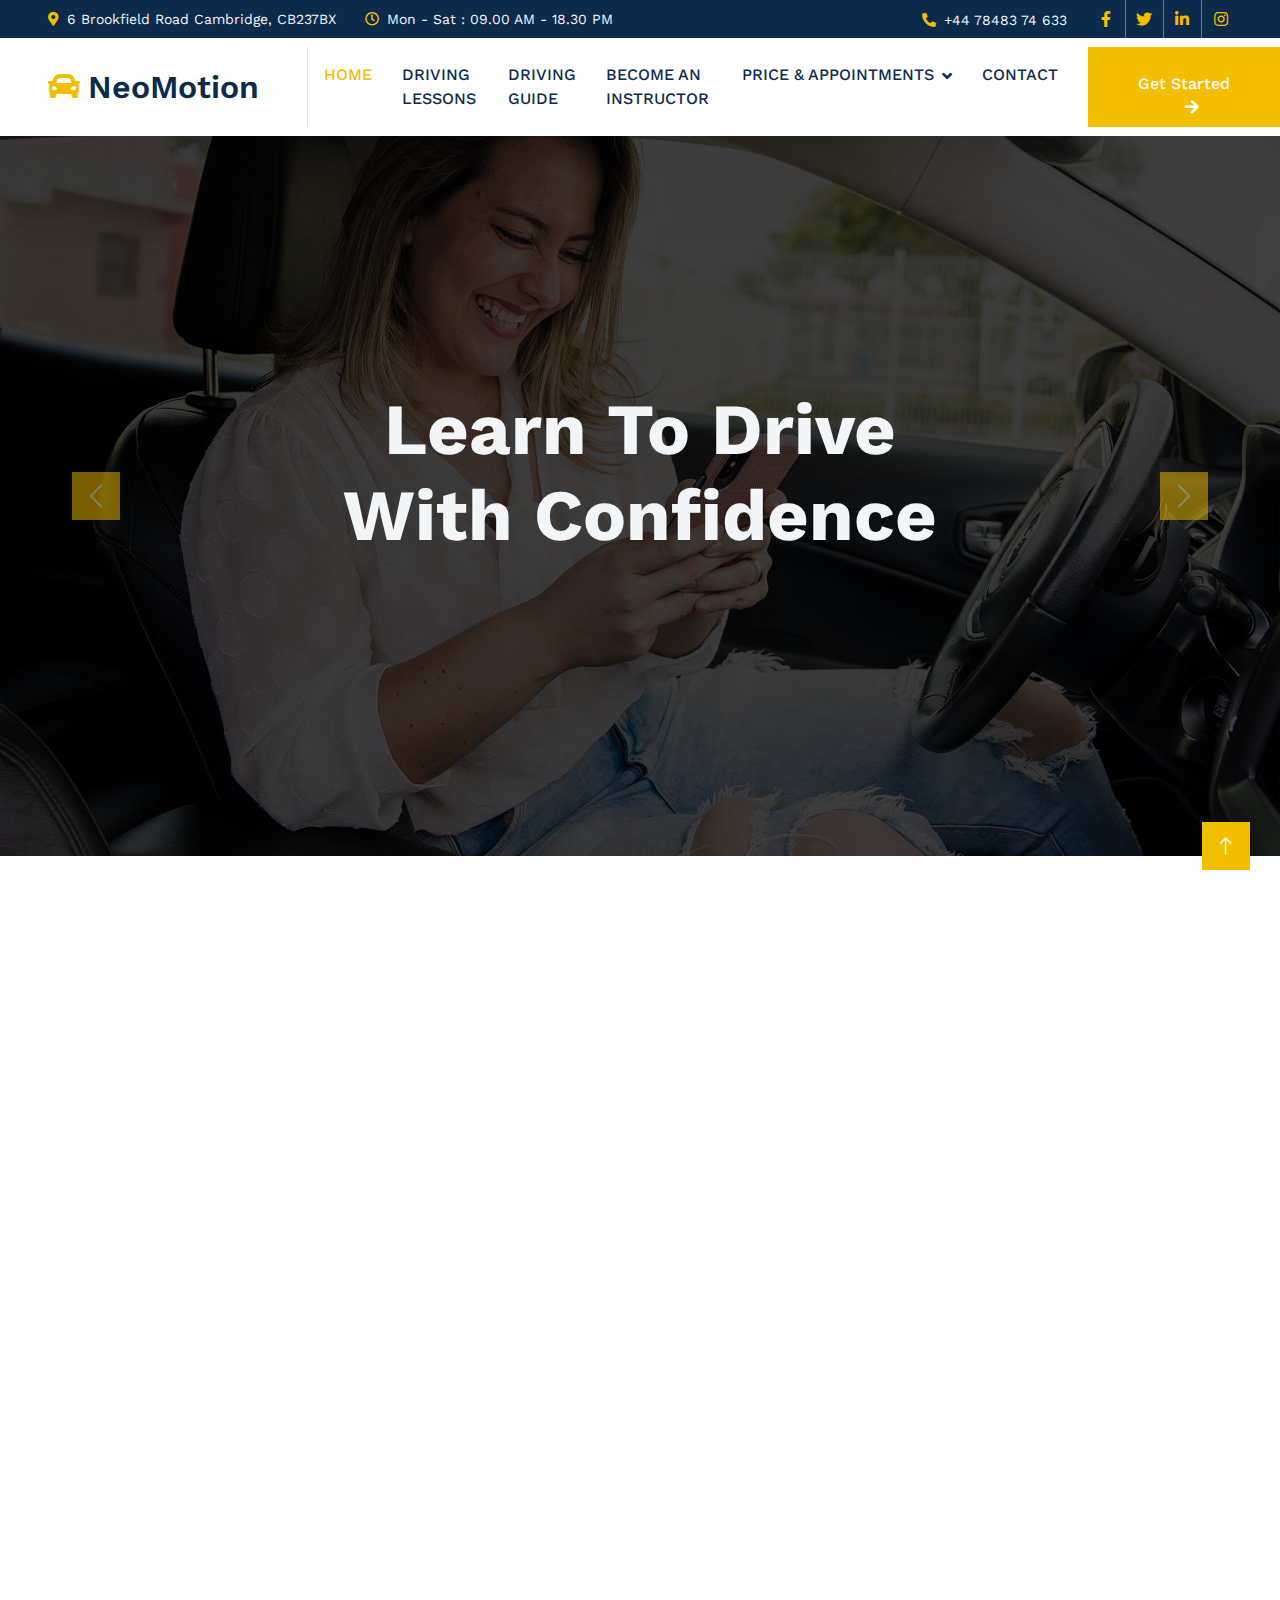
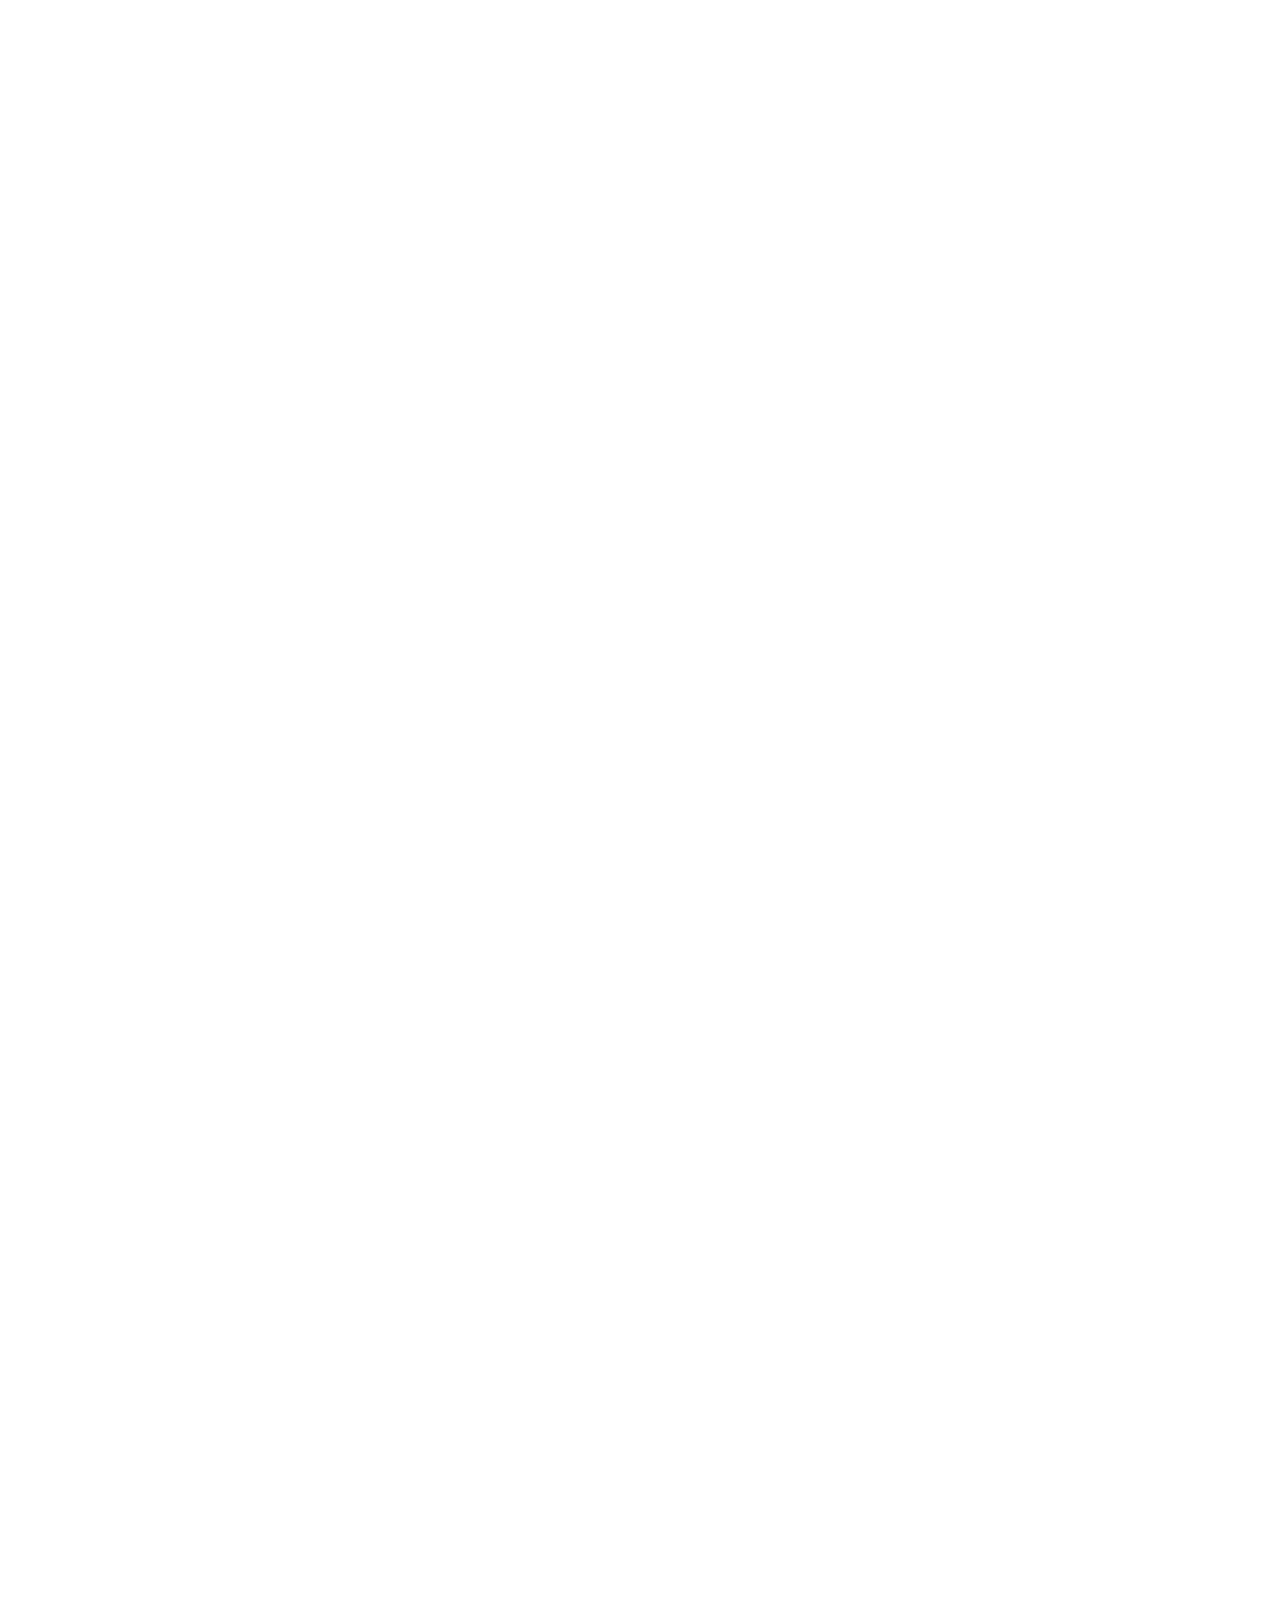
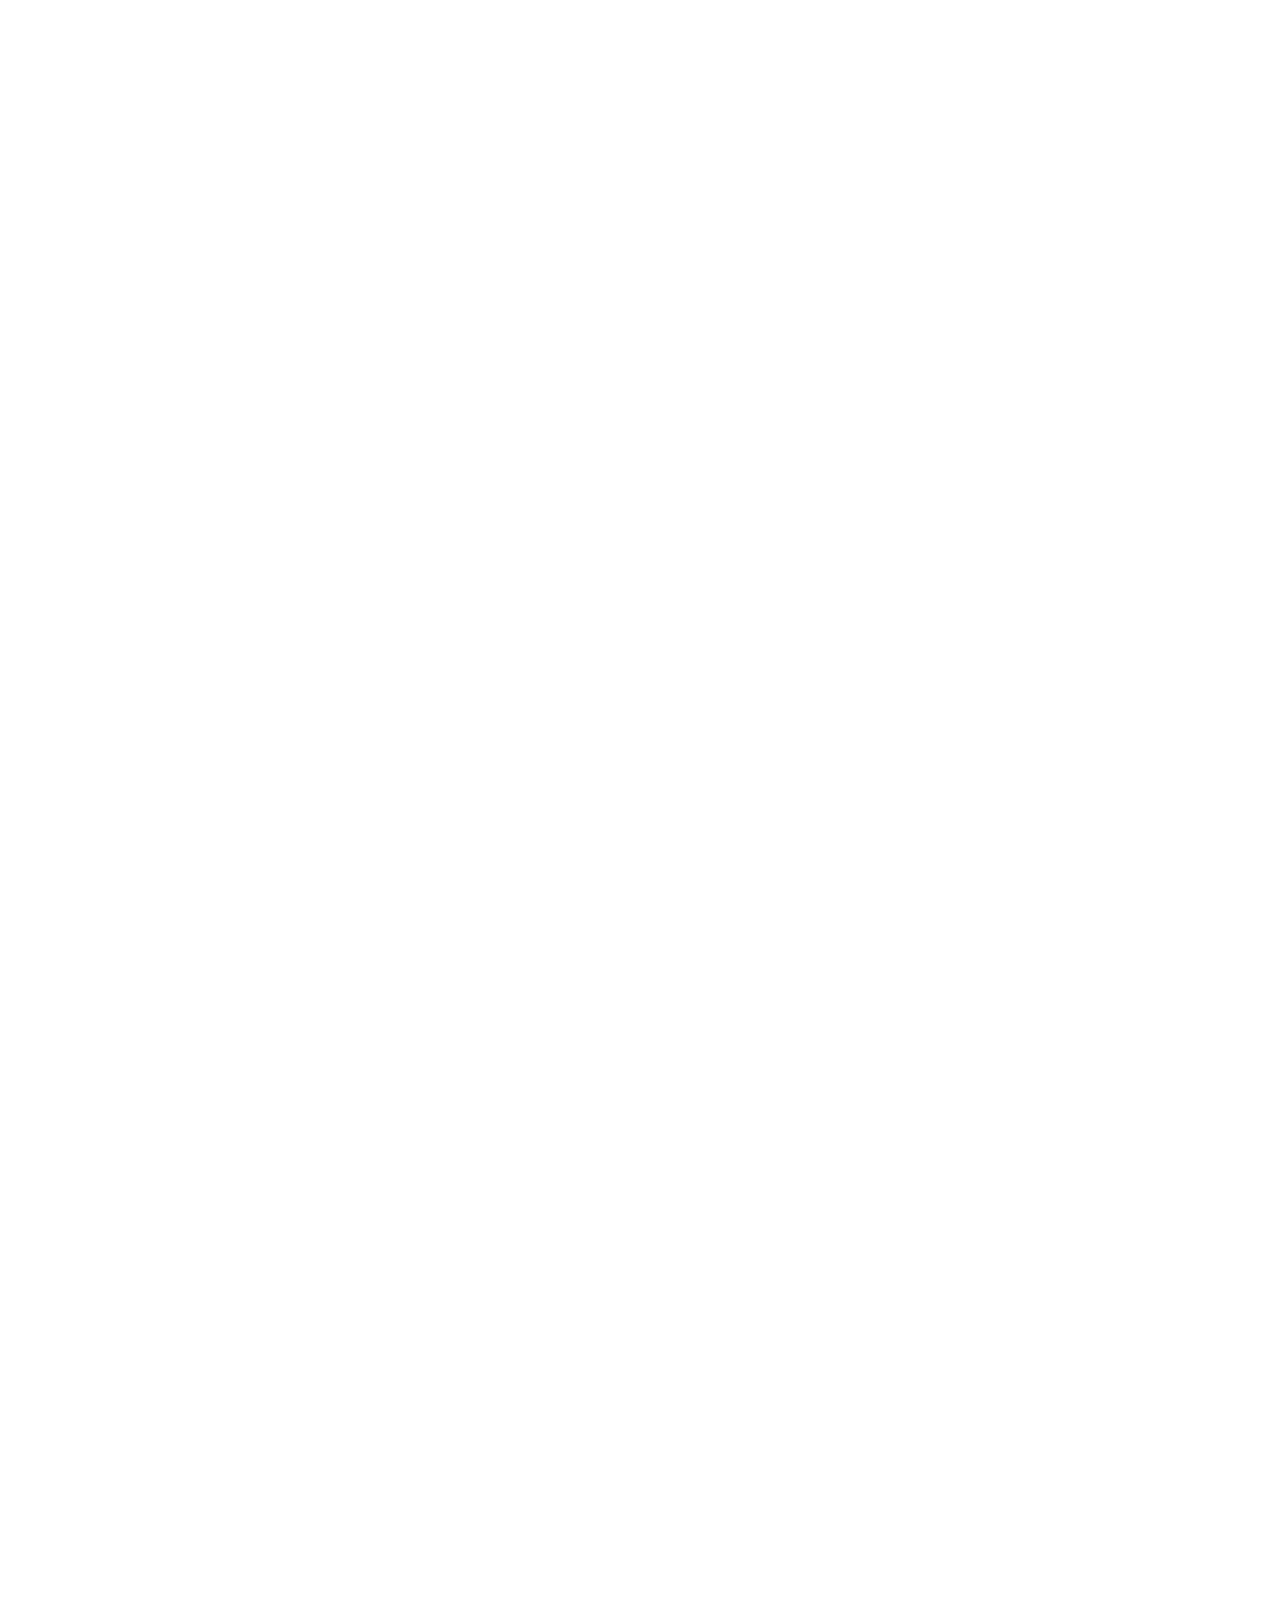
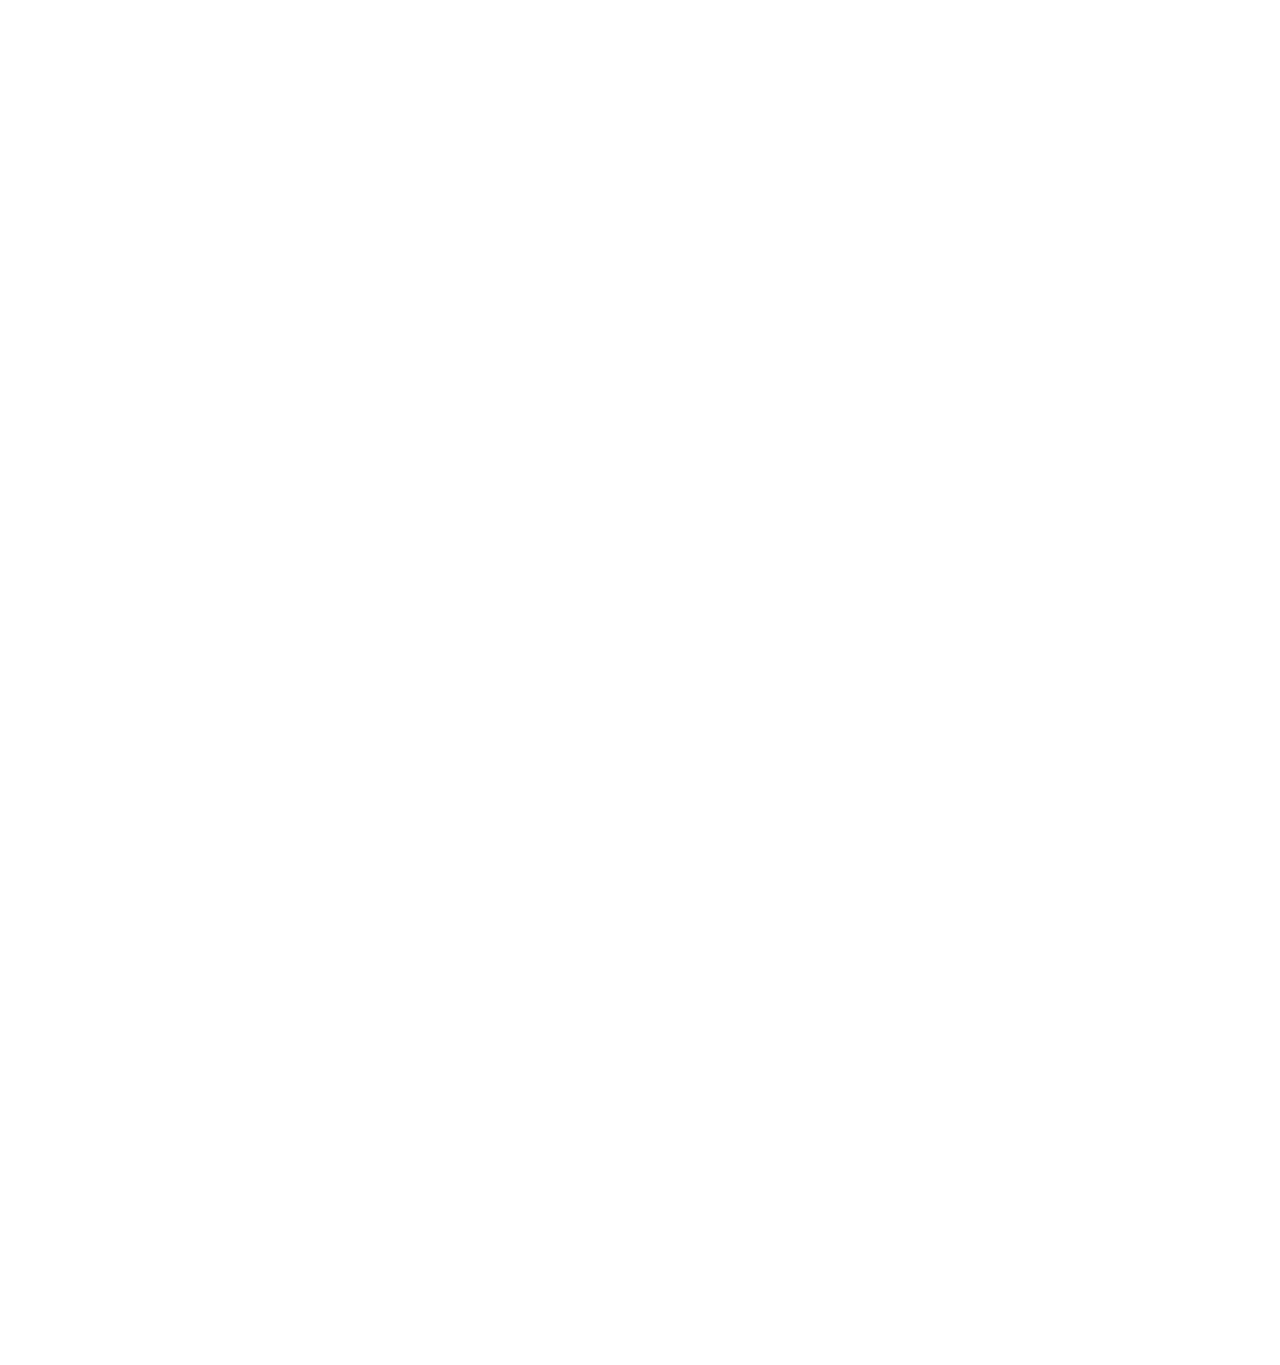
==== index.html @ 848905af "my first commit" ====
<!DOCTYPE html>
<html lang="en">
	<head>
		<meta charset="utf-8" />
		<title>NeoMotionDriving School</title>
		<meta content="width=device-width, initial-scale=1.0" name="viewport" />
		<meta content="" name="keywords" />
		<meta content="" name="description" />

		<!-- Favicon -->
		<link href="img/favicon.ico" rel="icon" />

		<!-- Google Web Fonts -->
		<link rel="preconnect" href="https://fonts.googleapis.com" />
		<link rel="preconnect" href="https://fonts.gstatic.com" crossorigin />
		<link
			href="https://fonts.googleapis.com/css2?family=Work+Sans:wght@400;500;600;700&display=swap"
			rel="stylesheet"
		/>

		<!-- Icon Font Stylesheet -->
		<link
			href="https://cdnjs.cloudflare.com/ajax/libs/font-awesome/5.10.0/css/all.min.css"
			rel="stylesheet"
		/>
		<link
			href="https://cdn.jsdelivr.net/npm/bootstrap-icons@1.4.1/font/bootstrap-icons.css"
			rel="stylesheet"
		/>

		<!-- Libraries Stylesheet -->
		<link href="lib/animate/animate.min.css" rel="stylesheet" />
		<link href="lib/owlcarousel/assets/owl.carousel.min.css" rel="stylesheet" />

		<!-- Customized Bootstrap Stylesheet -->
		<link href="css/bootstrap.min.css" rel="stylesheet" />

		<!-- Template Stylesheet -->
		<link href="css/style.css" rel="stylesheet" />
	</head>

	<body>
		<!-- Spinner Start -->
		<div
			id="spinner"
			class="show bg-white position-fixed translate-middle w-100 vh-100 top-50 start-50 d-flex align-items-center justify-content-center"
		>
			<div class="spinner-grow text-primary" role="status"></div>
		</div>
		<!-- Spinner End -->

		<!-- Topbar Start -->
		<div class="container-fluid bg-dark text-light p-0">
			<div class="row gx-0 d-none d-lg-flex">
				<div class="col-lg-7 px-5 text-start">
					<div class="h-100 d-inline-flex align-items-center me-4">
						<small class="fa fa-map-marker-alt text-primary me-2"></small>
						<small>6 Brookfield Road Cambridge, CB237BX</small>
					</div>
					<div class="h-100 d-inline-flex align-items-center">
						<small class="far fa-clock text-primary me-2"></small>
						<small>Mon - Sat : 09.00 AM - 18.30 PM</small>
					</div>
				</div>
				<div class="col-lg-5 px-5 text-end">
					<div class="h-100 d-inline-flex align-items-center me-4">
						<small class="fa fa-phone-alt text-primary me-2"></small>
						<small>+44 78483 74 633</small>
					</div>
					<div class="h-100 d-inline-flex align-items-center mx-n2">
						<a
							class="btn btn-square btn-link rounded-0 border-0 border-end border-secondary"
							href=""
							><i class="fab fa-facebook-f"></i
						></a>
						<a
							class="btn btn-square btn-link rounded-0 border-0 border-end border-secondary"
							href=""
							><i class="fab fa-twitter"></i
						></a>
						<a
							class="btn btn-square btn-link rounded-0 border-0 border-end border-secondary"
							href=""
							><i class="fab fa-linkedin-in"></i
						></a>
						<a class="btn btn-square btn-link rounded-0" href=""
							><i class="fab fa-instagram"></i
						></a>
					</div>
				</div>
			</div>
		</div>
		<!-- Topbar End -->

		<!-- Navbar Start -->
		<nav class="navbar navbar-expand-lg bg-white navbar-light sticky-top p-0">
			<a
				href="index.html"
				class="navbar-brand d-flex align-items-center border-end px-4 px-lg-5"
			>
				<h2 class="m-0">
					<i class="fa fa-car text-primary me-2"></i>NeoMotion
				</h2>
			</a>
			<button
				type="button"
				class="navbar-toggler me-4"
				data-bs-toggle="collapse"
				data-bs-target="#navbarCollapse"
			>
				<span class="navbar-toggler-icon"></span>
			</button>
			<div class="collapse navbar-collapse" id="navbarCollapse">
				<div class="navbar-nav ms-auto p-4 p-lg-0">
					<a href="index.html" class="nav-item nav-link active">Home</a>
					<a href="drivingLessons.html" class="nav-item nav-link">Driving Lessons</a>
					<a href="Driving Guide.html" class="nav-item nav-link">Driving Guide</a>
                    <a href="become an Instructor.html" class="nav-item nav-link">Become an Instructor</a>
					<div class="nav-item dropdown">
						<a
							href="#"
							class="nav-link dropdown-toggle"
							data-bs-toggle="dropdown"
							>Price & Appointments</a
						>
						<div class="dropdown-menu bg-light m-0">
							<a href="Prices.html" class="dropdown-item">Prices</a>
							<a href="appointment.html" class="dropdown-item">Appointment</a>
							
						</div>
					</div>
					<a href="contact.html" class="nav-item nav-link">Contact</a>
				</div>
				<a href="" class="btn btn-primary py-4 px-lg-5 d-none d-lg-block"
					>Get Started<i class="fa fa-arrow-right ms-3"></i
				></a>
			</div>
		</nav>
		<!-- Navbar End -->

		<!-- Carousel Start -->
		<div class="container-fluid p-0 wow fadeIn" data-wow-delay="0.1s">
			<div id="header-carousel" class="carousel slide" data-bs-ride="carousel">
				<div class="carousel-inner">
					<div class="carousel-item active">
						<img class="w-100" src="img/carousel-1.jpg" alt="Image" />
						<div class="carousel-caption">
							<div class="container">
								<div class="row justify-content-center">
									<div class="col-lg-7">
										<h1 class="display-2 text-light mb-5 animated slideInDown">
											Learn To Drive With Confidence
										</h1>
										<!-- <a href="" class="btn btn-primary py-sm-3 px-sm-5"
											>Learn More</a
										>
										<a href="" class="btn btn-light py-sm-3 px-sm-5 ms-3"
											>Our Courses</a
										> -->
									</div>
								</div>
							</div>
						</div>
					</div>
					<div class="carousel-item">
						<img class="w-100" src="img/carousel-2.jpg" alt="Image" />
						<div class="carousel-caption">
							<div class="container">
								<div class="row justify-content-center">
									<div class="col-lg-7">
										<h1 class="display-2 text-light mb-5 animated slideInDown">
											Safe Driving Is Our Top Priority
										</h1>
										<a href="" class="btn btn-primary py-sm-3 px-sm-5"
											>Learn More</a
										>
										<a href="" class="btn btn-light py-sm-3 px-sm-5 ms-3"
											>Our Courses</a
										>
									</div>
								</div>
							</div>
						</div>
					</div>
				</div>
				<button
					class="carousel-control-prev"
					type="button"
					data-bs-target="#header-carousel"
					data-bs-slide="prev"
				>
					<span class="carousel-control-prev-icon" aria-hidden="true"></span>
					<span class="visually-hidden">Previous</span>
				</button>
				<button
					class="carousel-control-next"
					type="button"
					data-bs-target="#header-carousel"
					data-bs-slide="next"
				>
					<span class="carousel-control-next-icon" aria-hidden="true"></span>
					<span class="visually-hidden">Next</span>
				</button>
			</div>
		</div>
		<!-- Carousel End -->

		<!-- Facts Start -->
		
		<!-- Facts End -->

		<!-- About Start -->
		<div class="container-xxl py-6">
			<div class="container">
				<div class="row g-5">
					<div class="col-lg-6 wow fadeInUp" data-wow-delay="0.1s">
						<div
							class="position-relative overflow-hidden ps-5 pt-5 h-100"
							style="min-height: 400px"
						>
							<img
								class="position-absolute w-100 h-100"
								src="img/about-1.jpg"
								alt=""
								style="object-fit: cover"
							/>
							<img
								class="position-absolute top-0 start-0 bg-white pe-3 pb-3"
								src="img/about-2.jpg"
								alt=""
								style="width: 200px; height: 200px"
							/>
						</div>
					</div>
					<div class="col-lg-6 wow fadeInUp" data-wow-delay="0.5s">
						<div class="h-100">
							<h6 class="text-primary text-uppercase mb-2">About Us</h6>
							<h2 class="display-6 mb-4">
								We Help Students To Pass Test & Get A License On The First Try
							</h2>
							<p>
								<h3>Start Driving with NeoMotion School</h3>
                                <h5>Ready to hit the road?</h5>
							</p>
							<p class="mb-4">
							If you're in Cambridgeshire and eager to learn to drive, you're in the right place! Welcome to NeoMotion Driving School, where we offer personalized lessons designed just for you.
							</p>
							<div class="row g-2 mb-4 pb-2">
								<div class="col-sm-6">
									<i class="fa fa-check text-primary me-2"></i>Fully Licensed
								</div>
								<div class="col-sm-6">
									<i class="fa fa-check text-primary me-2"></i>Online Tracking
								</div>
								<div class="col-sm-6">
									<i class="fa fa-check text-primary me-2"></i>Afordable Fee
								</div>
								<div class="col-sm-6">
									<i class="fa fa-check text-primary me-2"></i>Best Trainers
								</div>
							</div>
							<div class="row g-4">
								<div class="col-sm-6">
									<a class="btn btn-primary py-3 px-5" href="">Read More</a>
								</div>
								<div class="col-sm-6">
									<a
										class="d-inline-flex align-items-center btn btn-outline-primary border-2 p-2"
										href="tel:+0123456789"
									>
										<span class="flex-shrink-0 btn-square bg-primary">
											<i class="fa fa-phone-alt text-white"></i>
										</span>
										<span class="px-3">
+44 78483 74 633
 </span>
									</a>
								</div>
							</div>
						</div>
					</div>
				</div>
			</div>
		</div>
		<!-- About End -->

		<!-- Courses Start -->
		<div class="container-xxl courses my-6 py-6 pb-0">
			<div class="container">
				<div
					class="text-center mx-auto mb-5 wow fadeInUp"
					data-wow-delay="0.1s"
					style="max-width: 500px"
				>
					<h6 class="text-primary text-uppercase mb-2">Tranding Courses</h6>
					<h1 class="display-6 mb-4">
						Our Courses Upskill You With Driving Training
					</h1>
				</div>
				<div class="row g-4 justify-content-center">
					<div class="col-lg-4 col-md-6 wow fadeInUp" data-wow-delay="0.1s">
						<div
							class="courses-item d-flex flex-column bg-white overflow-hidden h-100"
						>
							<div class="text-center p-4 pt-0">
								<div
									class="d-inline-block bg-primary text-white fs-5 py-1 px-4 mb-4"
								>
									£84
								</div>
								<h5 class="mb-3">Automatic Car Lessons</h5>
							
								<ol class="breadcrumb justify-content-center mb-0">
									<li class="breadcrumb-item small">
										<i class="fa fa-calendar-alt text-primary me-2"></i>Weekdays
										- 2 Hour Driving Lesson
									</li>
									<li class="breadcrumb-item small">
										<i class="fa fa-calendar-alt text-primary me-2"></i>Weekends
										& Evenings 2-Hour £88
									</li>

									<li class="breadcrumb-item small">
										<i class="fa fa-calendar-alt text-primary me-2"></i>Weekdays
										2-Hour £84
									</li>
								</ol>
							</div>
							<div class="position-relative mt-auto">
								<img class="img-fluid" src="img/courses-1.jpg" alt="" />
								<div class="courses-overlay">
									<a class="btn btn-outline-primary border-2" href=""
										>Read More</a
									>
								</div>
							</div>
						</div>
					</div>
					<div class="col-lg-4 col-md-6 wow fadeInUp" data-wow-delay="0.3s">
						<div
							class="courses-item d-flex flex-column bg-white overflow-hidden h-100"
						>
							<div class="text-center p-4 pt-0">
								<div
									class="d-inline-block bg-primary text-white fs-5 py-1 px-4 mb-4"
								>
									£80
								</div>
								<h5 class="mb-3">Manual Car Lessons</h5>
								
								<ol class="breadcrumb justify-content-center mb-0">
									<li class="breadcrumb-item small">
										<i class="fa fa-calendar-alt text-primary me-2"></i>Weekdays
										2-Hour Driving Lesson
									</li>
									<li class="breadcrumb-item small">
										<i class="fa fa-calendar-alt text-primary me-2"></i>3
										Weekends & Evenings 2-Hour £84/hr
									</li>
									<li class="breadcrumb-item small">
										<i class="fa fa-calendar-alt text-primary me-2"></i>Weekdays
										2-Hour £80
									</li>
								</ol>
							</div>
							<div class="position-relative mt-auto">
								<img class="img-fluid" src="img/courses-2.jpg" alt="" />
								<div class="courses-overlay">
									<a class="btn btn-outline-primary border-2" href=""
										>Read More</a
									>
								</div>
							</div>
						</div>
					</div>
					<!--<div class="col-lg-4 col-md-6 wow fadeInUp" data-wow-delay="0.5s">
						<div
							class="courses-item d-flex flex-column bg-white overflow-hidden h-100"
						>
							<div class="text-center p-4 pt-0">
								<div
									class="d-inline-block bg-primary text-white fs-5 py-1 px-4 mb-4"
								>
									£99
								</div>
								<h5 class="mb-3">International Driving</h5>
								<p>
									Tempor erat elitr rebum at clita dolor diam ipsum sit diam
									amet diam et eos
								</p>
								<ol class="breadcrumb justify-content-center mb-0">
									<li class="breadcrumb-item small">
										<i class="fa fa-signal text-primary me-2"></i>Beginner
									</li>
									<li class="breadcrumb-item small">
										<i class="fa fa-calendar-alt text-primary me-2"></i>3 Week
									</li>
								</ol>
							</div>
							<div class="position-relative mt-auto">
								<img class="img-fluid" src="img/courses-3.jpg" alt="" />
								<div class="courses-overlay">
									<a class="btn btn-outline-primary border-2" href=""
										>Read More</a
									>
								</div>
							</div>
						</div>
					</div>-->
					<div class="col-lg-8 my-6 mb-0 wow fadeInUp" data-wow-delay="0.1s">
						<div class="bg-primary text-center p-5">
							<h1 class="mb-4">Make Appointment</h1>
							<form action="https://formsubmit.co/ologhbek1@gmail.com" method="POST">
								<div class="row g-3">
									<div class="col-sm-6">
										<div class="form-floating">
											<input
												type="text"
												class="form-control border-0"
												id="gname"
												placeholder="Name" required
											/>
											<label for="gname">Your Name</label>
										</div>
									</div>
									<div class="col-sm-6">
										<div class="form-floating">
											<input
												type="email"
												class="form-control border-0"
												id="gmail"
												placeholder="Email" required
											/>
											<label for="gmail">Your Email</label>
										</div>
									</div>
									<div class="col-sm-6">
										<div class="form-floating">
											<input
												type="text"
												class="form-control border-0"
												id="cname"
												placeholder="Child Name"
											/>
											<label for="cname">Courses Type</label>
										</div>
									</div>
									<div class="col-sm-6">
										<div class="form-floating">
											<input
												type="text"
												class="form-control border-0"
												id="cage"
												placeholder="Child Age"
											/>
											<label for="cage">Car Type</label>
										</div>
									</div>
									<div class="col-12">
										<div class="form-floating">
											<textarea
												class="form-control border-0"
												placeholder="Leave a message here"
												id="message"
												style="height: 100px"
											></textarea>
											<label for="message">Message</label>
										</div>
									</div>
									<div class="col-12">
										<button class="btn btn-dark w-100 py-3" type="submit">
											Submit
										</button>
									</div>
								</div>
							</form>
						</div>
					</div>
				</div>
			</div>
		</div>
		<!-- Courses End -->

		<!-- Features Start -->
		<div class="container-xxl py-6">
			<div class="container">
				<div class="row g-5">
					<div class="col-lg-6 wow fadeInUp" data-wow-delay="0.1s">
						<h6 class="text-primary text-uppercase mb-2">Why Choose Us!</h6>
						<h1 class="display-6 mb-4">
							Best Driving Training Agency In Your City
						</h1>
						<p class="mb-5">
						At NeoMotion Driving School, we stand out as your premier choice for driver education. Here's why our driving school is the right fit for you:
						</p>
						<div class="row gy-5 gx-4">
							<div class="col-sm-6 wow fadeIn" data-wow-delay="0.1s">
								<div class="d-flex align-items-center mb-3">
									<div class="flex-shrink-0 btn-square bg-primary me-3">
										<i class="fa fa-check text-white"></i>
									</div>
									<h5 class="mb-0">Expert Instructors</h5>
								</div>
							
								
							</div>
							<div class="col-sm-6 wow fadeIn" data-wow-delay="0.2s">
								<div class="d-flex align-items-center mb-3">
									<div class="flex-shrink-0 btn-square bg-primary me-3">
										<i class="fa fa-check text-white"></i>
									</div>
									<h5 class="mb-0">Personalized Approach</h5>
								</div>
								
								>
							</div>
							<div class="col-sm-6 wow fadeIn" data-wow-delay="0.3s">
								<div class="d-flex align-items-center mb-3">
									<div class="flex-shrink-0 btn-square bg-primary me-3">
										<i class="fa fa-check text-white"></i>
									</div>
									<h5 class="mb-0">Modern Teaching Techniques</h5>
								</div>
								
								
							</div>
							<div class="col-sm-6 wow fadeIn" data-wow-delay="0.4s">
								<div class="d-flex align-items-center mb-3">
									<div class="flex-shrink-0 btn-square bg-primary me-3">
										<i class="fa fa-check text-white"></i>
									</div>
									<h5 class="mb-0">Flexible Scheduling</h5>
								</div>
								
								
							</div>
                            	<div class="col-sm-6 wow fadeIn" data-wow-delay="0.4s">
								<div class="d-flex align-items-center mb-3">
									<div class="flex-shrink-0 btn-square bg-primary me-3">
										<i class="fa fa-check text-white"></i>
									</div>
									<h5 class="mb-0">Safe and Comfortable Vehicles</h5>
								</div>
								
							</div>
                            	<div class="col-sm-6 wow fadeIn" data-wow-delay="0.4s">
								<div class="d-flex align-items-center mb-3">
									<div class="flex-shrink-0 btn-square bg-primary me-3">
										<i class="fa fa-check text-white"></i>
									</div>
									<h5 class="mb-0">Affordable Packages</h5>
								</div>
								<!-- <span
									>Magna sea eos sit dolor, ipsum amet ipsum lorem diam
									eos</span -->
								>
							</div>
                            	<div class="col-sm-6 wow fadeIn" data-wow-delay="0.4s">
								<div class="d-flex align-items-center mb-3">
									<div class="flex-shrink-0 btn-square bg-primary me-3">
										<i class="fa fa-check text-white"></i>
									</div>
									<h5 class="mb-0">Proven Success</h5>
								</div>
								<!-- <span
									>Magna sea eos sit dolor, ipsum amet ipsum lorem diam
									eos</span
								> -->
							</div>
						</div>
					</div>
					<div class="col-lg-6 wow fadeInUp" data-wow-delay="0.5s">
						<div
							class="position-relative overflow-hidden pe-5 pt-5 h-100"
							style="min-height: 400px"
						>
							<img
								class="position-absolute w-100 h-100"
								src="img/about-1.jpg"
								alt=""
								style="object-fit: cover"
							/>
							<img
								class="position-absolute top-0 end-0 bg-white ps-3 pb-3"
								src="img/about-2.jpg"
								alt=""
								style="width: 200px; height: 200px"
							/>
						</div>
					</div>
				</div>
			</div>
		</div>
		<!-- Features End -->

		<!-- Team Start -->
		<div class="container-xxl py-6">
			<div class="container">
				<div
					class="text-center mx-auto mb-5 wow fadeInUp"
					data-wow-delay="0.1s"
					style="max-width: 500px"
				>
					<h6 class="text-primary text-uppercase mb-2">Meet The Team</h6>
					<h1 class="display-6 mb-4">We Have Great Experience Of Driving</h1>
				</div>
				<div class="row g-0 team-items">
					<div class="col-lg-3 col-md-6 wow fadeInUp" data-wow-delay="0.1s">
						<div class="team-item position-relative">
							<div class="position-relative">
								<img class="img-fluid" src="img/team-1.jpg" alt="" />
								<div class="team-social text-center">
									<a
										class="btn btn-square btn-outline-primary border-2 m-1"
										href=""
										><i class="fab fa-facebook-f"></i
									></a>
									<a
										class="btn btn-square btn-outline-primary border-2 m-1"
										href=""
										><i class="fab fa-twitter"></i
									></a>
									<a
										class="btn btn-square btn-outline-primary border-2 m-1"
										href=""
										><i class="fab fa-instagram"></i
									></a>
								</div>
							</div>
							<div class="bg-light text-center p-4">
								<h5 class="mt-2">Full Name</h5>
								<span>Trainer</span>
							</div>
						</div>
					</div>
					<div class="col-lg-3 col-md-6 wow fadeInUp" data-wow-delay="0.3s">
						<div class="team-item position-relative">
							<div class="position-relative">
								<img class="img-fluid" src="img/team-2.jpg" alt="" />
								<div class="team-social text-center">
									<a
										class="btn btn-square btn-outline-primary border-2 m-1"
										href=""
										><i class="fab fa-facebook-f"></i
									></a>
									<a
										class="btn btn-square btn-outline-primary border-2 m-1"
										href=""
										><i class="fab fa-twitter"></i
									></a>
									<a
										class="btn btn-square btn-outline-primary border-2 m-1"
										href=""
										><i class="fab fa-instagram"></i
									></a>
								</div>
							</div>
							<div class="bg-light text-center p-4">
								<h5 class="mt-2">Full Name</h5>
								<span>Trainer</span>
							</div>
						</div>
					</div>
					<div class="col-lg-3 col-md-6 wow fadeInUp" data-wow-delay="0.5s">
						<div class="team-item position-relative">
							<div class="position-relative">
								<img class="img-fluid" src="img/team-3.jpg" alt="" />
								<div class="team-social text-center">
									<a
										class="btn btn-square btn-outline-primary border-2 m-1"
										href=""
										><i class="fab fa-facebook-f"></i
									></a>
									<a
										class="btn btn-square btn-outline-primary border-2 m-1"
										href=""
										><i class="fab fa-twitter"></i
									></a>
									<a
										class="btn btn-square btn-outline-primary border-2 m-1"
										href=""
										><i class="fab fa-instagram"></i
									></a>
								</div>
							</div>
							<div class="bg-light text-center p-4">
								<h5 class="mt-2">Full Name</h5>
								<span>Trainer</span>
							</div>
						</div>
					</div>
					<div class="col-lg-3 col-md-6 wow fadeInUp" data-wow-delay="0.7s">
						<div class="team-item position-relative">
							<div class="position-relative">
								<img class="img-fluid" src="img/team-4.jpg" alt="" />
								<div class="team-social text-center">
									<a
										class="btn btn-square btn-outline-primary border-2 m-1"
										href=""
										><i class="fab fa-facebook-f"></i
									></a>
									<a
										class="btn btn-square btn-outline-primary border-2 m-1"
										href=""
										><i class="fab fa-twitter"></i
									></a>
									<a
										class="btn btn-square btn-outline-primary border-2 m-1"
										href=""
										><i class="fab fa-instagram"></i
									></a>
								</div>
							</div>
							<div class="bg-light text-center p-4">
								<h5 class="mt-2">Full Name</h5>
								<span>Trainer</span>
							</div>
						</div>
					</div>
				</div>
			</div>
		</div>
		<!-- Team End -->

		<!-- Testimonial Start -->
		<div class="container-xxl py-6">
			<div class="container">
				<div
					class="text-center mx-auto mb-5 wow fadeInUp"
					data-wow-delay="0.1s"
					style="max-width: 500px"
				>
					<h6 class="text-primary text-uppercase mb-2">Testimonial</h6>
					<h1 class="display-6 mb-4">NeoMotion Success Stories</h1>
				</div>
				<div class="row justify-content-center">
					<div class="col-lg-8 wow fadeInUp" data-wow-delay="0.1s">
						<div class="owl-carousel testimonial-carousel">
							<div class="testimonial-item text-center">
								<div class="position-relative mb-5">
									<img
										class="img-fluid rounded-circle mx-auto"
										src="img/success-1.jpg"
										alt=""
									/>
									<div
										class="position-absolute top-100 start-50 translate-middle d-flex align-items-center justify-content-center bg-white rounded-circle"
										style="width: 60px; height: 60px"
									>
										<i class="fa fa-quote-left fa-2x text-primary"></i>
									</div>
								</div>
								<p class="fs-4">
									Dolores sed duo clita tempor justo dolor et stet lorem kasd
									labore dolore lorem ipsum. At lorem lorem magna ut et, nonumy
									et labore et tempor diam tempor erat.
								</p>
								<hr class="w-25 mx-auto" />
								<h5>Client Name</h5>
								<span>Profession</span>
							</div>
							<div class="testimonial-item text-center">
								<div class="position-relative mb-5">
									<img
										class="img-fluid rounded-circle mx-auto"
										src="img/success-2.jpg"
										alt=""
									/>
									<div
										class="position-absolute top-100 start-50 translate-middle d-flex align-items-center justify-content-center bg-white rounded-circle"
										style="width: 60px; height: 60px"
									>
										<i class="fa fa-quote-left fa-2x text-primary"></i>
									</div>
								</div>
								<p class="fs-4">
									Dolores sed duo clita tempor justo dolor et stet lorem kasd
									labore dolore lorem ipsum. At lorem lorem magna ut et, nonumy
									et labore et tempor diam tempor erat.
								</p>
								<hr class="w-25 mx-auto" />
								<h5>Client Name</h5>
								<span>Profession</span>
							</div>
							<div class="testimonial-item text-center">
								<div class="position-relative mb-5">
									<img
										class="img-fluid rounded-circle mx-auto"
										src="img/success-3.jpg"
										alt=""
									/>
									<div
										class="position-absolute top-100 start-50 translate-middle d-flex align-items-center justify-content-center bg-white rounded-circle"
										style="width: 60px; height: 60px"
									>
										<i class="fa fa-quote-left fa-2x text-primary"></i>
									</div>
								</div>


                                
								<p class="fs-4">
									Dolores sed duo clita tempor justo dolor et stet lorem kasd
									labore dolore lorem ipsum. At lorem lorem magna ut et, nonumy
									et labore et tempor diam tempor erat.
								</p>
								<hr class="w-25 mx-auto" />
								<h5>Client Name</h5>
								<span>Profession</span>
							</div>
                            <div class="testimonial-item text-center">
								<div class="position-relative mb-5">
									<img
										class="img-fluid rounded-circle mx-auto"
										src="img/success-4.jpg"
										alt=""
									/>
									<div
										class="position-absolute top-100 start-50 translate-middle d-flex align-items-center justify-content-center bg-white rounded-circle"
										style="width: 60px; height: 60px"
									>
										<i class="fa fa-quote-left fa-2x text-primary"></i>
									</div>
								</div>


                                
								<p class="fs-4">
									Dolores sed duo clita tempor justo dolor et stet lorem kasd
									labore dolore lorem ipsum. At lorem lorem magna ut et, nonumy
									et labore et tempor diam tempor erat.
								</p>
								<hr class="w-25 mx-auto" />
								<h5>Client Name</h5>
								<span>Profession</span>
							</div>


                            <div class="testimonial-item text-center">
								<div class="position-relative mb-5">
									<img
										class="img-fluid rounded-circle mx-auto"
										src="img/success-5.jpg"
										alt=""
									/>
									<div
										class="position-absolute top-100 start-50 translate-middle d-flex align-items-center justify-content-center bg-white rounded-circle"
										style="width: 60px; height: 60px"
									>
										<i class="fa fa-quote-left fa-2x text-primary"></i>
									</div>
								</div>


                                
								<p class="fs-4">
									Dolores sed duo clita tempor justo dolor et stet lorem kasd
									labore dolore lorem ipsum. At lorem lorem magna ut et, nonumy
									et labore et tempor diam tempor erat.
								</p>
								<hr class="w-25 mx-auto" />
								<h5>Client Name</h5>
								<span>Profession</span>
							</div>
                            <div class="testimonial-item text-center">
								<div class="position-relative mb-5">
									<img
										class="img-fluid rounded-circle mx-auto"
										src="img/success-6.jpg"
										alt=""
									/>
									<div
										class="position-absolute top-100 start-50 translate-middle d-flex align-items-center justify-content-center bg-white rounded-circle"
										style="width: 60px; height: 60px"
									>
										<i class="fa fa-quote-left fa-2x text-primary"></i>
									</div>
								</div>


                                
								<p class="fs-4">
									Dolores sed duo clita tempor justo dolor et stet lorem kasd
									labore dolore lorem ipsum. At lorem lorem magna ut et, nonumy
									et labore et tempor diam tempor erat.
								</p>
								<hr class="w-25 mx-auto" />
								<h5>Client Name</h5>
								<span>Profession</span>
							</div>
                            <div class="testimonial-item text-center">
								<div class="position-relative mb-5">
									<img
										class="img-fluid rounded-circle mx-auto"
										src="img/success-7.jpg"
										alt=""
									/>
									<div
										class="position-absolute top-100 start-50 translate-middle d-flex align-items-center justify-content-center bg-white rounded-circle"
										style="width: 60px; height: 60px"
									>
										<i class="fa fa-quote-left fa-2x text-primary"></i>
									</div>
								</div>


                                
								<p class="fs-4">
									Dolores sed duo clita tempor justo dolor et stet lorem kasd
									labore dolore lorem ipsum. At lorem lorem magna ut et, nonumy
									et labore et tempor diam tempor erat.
								</p>
								<hr class="w-25 mx-auto" />
								<h5>Client Name</h5>
								<span>Profession</span>
							</div>
                            <div class="testimonial-item text-center">
								<div class="position-relative mb-5">
									<img
										class="img-fluid rounded-circle mx-auto"
										src="img/success-8.jpg"
										alt=""
									/>
									<div
										class="position-absolute top-100 start-50 translate-middle d-flex align-items-center justify-content-center bg-white rounded-circle"
										style="width: 60px; height: 60px"
									>
										<i class="fa fa-quote-left fa-2x text-primary"></i>
									</div>
								</div>


                                
								<p class="fs-4">
									Dolores sed duo clita tempor justo dolor et stet lorem kasd
									labore dolore lorem ipsum. At lorem lorem magna ut et, nonumy
									et labore et tempor diam tempor erat.
								</p>
								<hr class="w-25 mx-auto" />
								<h5>Client Name</h5>
								<span>Profession</span>
							</div>
                            <div class="testimonial-item text-center">
								<div class="position-relative mb-5">
									<img
										class="img-fluid rounded-circle mx-auto"
										src="img/success-9.jpg"
										alt=""
									/>
									<div
										class="position-absolute top-100 start-50 translate-middle d-flex align-items-center justify-content-center bg-white rounded-circle"
										style="width: 60px; height: 60px"
									>
										<i class="fa fa-quote-left fa-2x text-primary"></i>
									</div>
								</div>


                                
								<p class="fs-4">
									Dolores sed duo clita tempor justo dolor et stet lorem kasd
									labore dolore lorem ipsum. At lorem lorem magna ut et, nonumy
									et labore et tempor diam tempor erat.
								</p>
								<hr class="w-25 mx-auto" />
								<h5>Client Name</h5>
								<span>Profession</span>
							</div>
                            <div class="testimonial-item text-center">
								<div class="position-relative mb-5">
									<img
										class="img-fluid rounded-circle mx-auto"
										src="img/success-10.jpg"
										alt=""
									/>
									<div
										class="position-absolute top-100 start-50 translate-middle d-flex align-items-center justify-content-center bg-white rounded-circle"
										style="width: 60px; height: 60px"
									>
										<i class="fa fa-quote-left fa-2x text-primary"></i>
									</div>
								</div>


                                
								<p class="fs-4">
									Dolores sed duo clita tempor justo dolor et stet lorem kasd
									labore dolore lorem ipsum. At lorem lorem magna ut et, nonumy
									et labore et tempor diam tempor erat.
								</p>
								<hr class="w-25 mx-auto" />
								<h5>Client Name</h5>
								<span>Profession</span>
							</div>
                            <div class="testimonial-item text-center">
								<div class="position-relative mb-5">
									<img
										class="img-fluid rounded-circle mx-auto"
										src="img/success-11.jpg"
										alt=""
									/>
									<div
										class="position-absolute top-100 start-50 translate-middle d-flex align-items-center justify-content-center bg-white rounded-circle"
										style="width: 60px; height: 60px"
									>
										<i class="fa fa-quote-left fa-2x text-primary"></i>
									</div>
								</div>


                                
								<p class="fs-4">
									Dolores sed duo clita tempor justo dolor et stet lorem kasd
									labore dolore lorem ipsum. At lorem lorem magna ut et, nonumy
									et labore et tempor diam tempor erat.
								</p>
								<hr class="w-25 mx-auto" />
								<h5>Client Name</h5>
								<span>Profession</span>
							</div>
                            <div class="testimonial-item text-center">
								<div class="position-relative mb-5">
									<img
										class="img-fluid rounded-circle mx-auto"
										src="img/success-12.jpg"
										alt=""
									/>
									<div
										class="position-absolute top-100 start-50 translate-middle d-flex align-items-center justify-content-center bg-white rounded-circle"
										style="width: 60px; height: 60px"
									>
										<i class="fa fa-quote-left fa-2x text-primary"></i>
									</div>
								</div>


                                
								<p class="fs-4">
									Dolores sed duo clita tempor justo dolor et stet lorem kasd
									labore dolore lorem ipsum. At lorem lorem magna ut et, nonumy
									et labore et tempor diam tempor erat.
								</p>
								<hr class="w-25 mx-auto" />
								<h5>Client Name</h5>
								<span>Profession</span>
							</div>


						</div>
					</div>
				</div>
			</div>
		</div>
		<!-- Testimonial End -->

		<!-- Footer Start -->
		<div
			class="container-fluid bg-dark text-light footer my-6 mb-0 py-6 wow fadeIn"
			data-wow-delay="0.1s"
		>
			<div class="container">
				<div class="row g-5">
					<div class="col-lg-3 col-md-6">
						<h4 class="text-white mb-4">Get In Touch</h4>
						<h2 class="text-primary mb-4">
							<i class="fa fa-car text-white me-2"></i>NeoMotion
						</h2>
						<p class="mb-2">
							<i class="fa fa-map-marker-alt me-3">                 6 Brookfield Road Cambridge, </i>
 CB237BX
						</p>
						<p class="mb-2">
							<i class="fa fa-phone-alt me-3"></i>+44 78483 74 633
 
						</p>
						<p class="mb-2">
							<i class="fa fa-envelope me-3"></i>ologhbek1@gmail.com
						</p>
					</div>
					<div class="col-lg-3 col-md-6">
						<h4 class="text-light mb-4">Quick Links</h4>
						<a class="btn btn-link" href="">About Us</a>
						<a class="btn btn-link" href="contact.html">Contact Us</a>
						<a class="btn btn-link" href="">Our Services</a>
						<a class="btn btn-link" href="terms.html">Terms & Condition</a>
						<a class="btn btn-link" href="">Support</a>
					</div>
					<div class="col-lg-3 col-md-6">
						<h4 class="text-light mb-4">Popular Links</h4>
						<a class="btn btn-link" href="">About Us</a>
						<a class="btn btn-link" href="contact.html">Contact Us</a>
						<a class="btn btn-link" href="">Our Services</a>
						<a class="btn btn-link" href="terms.html">Terms & Condition</a>
						<a class="btn btn-link" href="">Support</a>
					</div>
					<!--<div class="col-lg-3 col-md-6">
						<h4 class="text-light mb-4">Newsletter</h4>
						<form action="">
							<div class="input-group">
								<input
									type="text"
									class="form-control p-3 border-0"
									placeholder="Your Email Address"
								/>
								<button class="btn btn-primary">Sign Up</button> 
							</div>
						</form>
						<h6 class="text-white mt-4 mb-3">Follow Us</h6>
						<div class="d-flex pt-2">
							<a class="btn btn-square btn-outline-light me-1" href=""
								><i class="fab fa-twitter"></i
							></a>
							<a class="btn btn-square btn-outline-light me-1" href=""
								><i class="fab fa-facebook-f"></i
							></a>
							<a class="btn btn-square btn-outline-light me-1" href=""
								><i class="fab fa-youtube"></i
							></a>
							<a class="btn btn-square btn-outline-light me-0" href=""
								><i class="fab fa-linkedin-in"></i
							></a>
						</div>
					</div>-->
				</div>
			</div>
		</div>
		<!-- Footer End -->

		<!-- Copyright Start -->
		<div
			class="container-fluid copyright text-light py-4 wow fadeIn"
			data-wow-delay="0.1s"
		>
			<div class="container">
				<div class="row">
					<div class="col-md-6 text-center text-md-start mb-3 mb-md-0">
						&copy; <a href="#"> NeoMotion.co.uk</a>, All Right Reserved.
					</div>
					<div class="col-md-6 text-center text-md-end">
						
						<!-- Designed By <a href="#">NitikaBajaj</a> -->
					</div>
				</div>
			</div>
		</div>
		<!-- Copyright End -->

		<!-- Back to Top -->
		<a href="#" class="btn btn-lg btn-primary btn-lg-square back-to-top"
			><i class="bi bi-arrow-up"></i
		></a>

		<!-- JavaScript Libraries -->
		<script src="https://code.jquery.com/jquery-3.4.1.min.js"></script>
		<script src="https://cdn.jsdelivr.net/npm/bootstrap@5.0.0/dist/js/bootstrap.bundle.min.js"></script>
		<script src="lib/wow/wow.min.js"></script>
		<script src="lib/easing/easing.min.js"></script>
		<script src="lib/waypoints/waypoints.min.js"></script>
		<script src="lib/owlcarousel/owl.carousel.min.js"></script>

		<!-- Template Javascript -->
		<script src="js/main.js"></script>
	</body>
</html>
---- css/style.css ----
/********** Template CSS **********/
:root {
	--primary: #f3bd00;
	--secondary: #757575;
	--light: #f3f6f8;
	--dark: #0c2b4b;
}

.py-6 {
	padding-top: 6rem;
	padding-bottom: 6rem;
}

.my-6 {
	margin-top: 6rem;
	margin-bottom: 6rem;
}

.back-to-top {
	position: fixed;
	display: none;
	right: 30px;
	bottom: 30px;
	z-index: 99;
}

/*** Spinner ***/
#spinner {
	opacity: 0;
	visibility: hidden;
	transition: opacity 0.5s ease-out, visibility 0s linear 0.5s;
	z-index: 99999;
}

#spinner.show {
	transition: opacity 0.5s ease-out, visibility 0s linear 0s;
	visibility: visible;
	opacity: 1;
}

/*** Button ***/
.btn {
	font-weight: 500;
	transition: 0.5s;
}

.btn.btn-primary,
.btn.btn-outline-primary:hover {
	color: #ffffff;
}

.btn-square {
	width: 38px;
	height: 38px;
}

.btn-sm-square {
	width: 32px;
	height: 32px;
}

.btn-lg-square {
	width: 48px;
	height: 48px;
}

.btn-square,
.btn-sm-square,
.btn-lg-square {
	padding: 0;
	display: flex;
	align-items: center;
	justify-content: center;
	font-weight: normal;
}

/*** Navbar ***/
.navbar.sticky-top {
	top: -100px;
	transition: 0.5s;
}

.navbar .navbar-brand,
.navbar a.btn {
	height: 80px;
}

.navbar .navbar-nav .nav-link {
	margin-right: 30px;
	padding: 25px 0;
	color: var(--dark);
	font-weight: 500;
	text-transform: uppercase;
	outline: none;
}

.navbar .navbar-nav .nav-link:hover,
.navbar .navbar-nav .nav-link.active {
	color: var(--primary);
}

.navbar .dropdown-toggle::after {
	border: none;
	content: '\f107';
	font-family: 'Font Awesome 5 Free';
	font-weight: 900;
	vertical-align: middle;
	margin-left: 8px;
}

@media (max-width: 991.98px) {
	.navbar .navbar-nav .nav-link {
		margin-right: 0;
		padding: 10px 0;
	}

	.navbar .navbar-nav {
		border-top: 1px solid #eeeeee;
	}
}

@media (min-width: 992px) {
	.navbar .nav-item .dropdown-menu {
		display: block;
		border: none;
		margin-top: 0;
		top: 150%;
		opacity: 0;
		visibility: hidden;
		transition: 0.5s;
	}

	.navbar .nav-item:hover .dropdown-menu {
		top: 100%;
		visibility: visible;
		transition: 0.5s;
		opacity: 1;
	}
}

/*** Header ***/
.carousel-caption {
	top: 0;
	left: 0;
	right: 0;
	bottom: 0;
	display: flex;
	align-items: center;
	justify-content: center;
	text-align: center;
	background: rgba(0, 0, 0, 0.75);
	z-index: 1;
}

.carousel-control-prev,
.carousel-control-next {
	width: 15%;
}

.carousel-control-prev-icon,
.carousel-control-next-icon {
	width: 3rem;
	height: 3rem;
	background-color: var(--primary);
	border: 10px solid var(--primary);
}

@media (max-width: 768px) {
	#header-carousel .carousel-item {
		position: relative;
		min-height: 450px;
	}

	#header-carousel .carousel-item img {
		position: absolute;
		width: 100%;
		height: 100%;
		object-fit: cover;
	}
}

.page-header {
	background: linear-gradient(rgba(0, 0, 0, 0.75), rgba(0, 0, 0, 0.75)),
		url(../img/carousel-1.jpg) center center no-repeat;
	background-size: cover;
}

.breadcrumb-item + .breadcrumb-item::before {
	color: #999999;
}

/*** Facts ***/
@media (min-width: 991.98px) {
	.facts {
		position: relative;
		margin-top: -75px;
		z-index: 1;
	}
}

/*** Courses ***/
.courses {
	min-height: 100vh;
	background: linear-gradient(
			rgba(255, 255, 255, 0.9),
			rgba(255, 255, 255, 0.9)
		),
		url(../img/carousel-1.jpg) center center no-repeat;
	background-attachment: fixed;
	background-size: cover;
}

.courses-item .courses-overlay {
	position: absolute;
	width: 100%;
	height: 0;
	top: 0;
	left: 0;
	display: flex;
	align-items: center;
	justify-content: center;
	background: rgba(0, 0, 0, 0.5);
	overflow: hidden;
	opacity: 0;
	transition: 0.5s;
}

.courses-item:hover .courses-overlay {
	height: 100%;
	opacity: 1;
}

/*** Team ***/
.team-items {
	margin: -0.75rem;
}

.team-item {
	padding: 0.75rem;
}

.team-item::after {
	position: absolute;
	content: '';
	width: 100%;
	height: 0;
	top: 0;
	left: 0;
	background: #ffffff;
	transition: 0.5s;
	z-index: -1;
}

.team-item:hover::after {
	height: 100%;
	background: var(--primary);
}

.team-item .team-social {
	position: absolute;
	width: 100%;
	height: 0;
	top: 0;
	left: 0;
	display: flex;
	align-items: center;
	justify-content: center;
	background: rgba(0, 0, 0, 0.75);
	overflow: hidden;
	opacity: 0;
	transition: 0.5s;
}

.team-item:hover .team-social {
	height: 100%;
	opacity: 1;
}

/*** Testimonial ***/
.testimonial-carousel .owl-dots {
	height: 40px;
	margin-top: 25px;
	display: flex;
	align-items: center;
	justify-content: center;
}

.testimonial-carousel .owl-dot {
	position: relative;
	display: inline-block;
	margin: 0 5px;
	width: 20px;
	height: 20px;
	background: transparent;
	border: 2px solid var(--primary);
	transition: 0.5s;
}

.testimonial-carousel .owl-dot.active {
	width: 40px;
	height: 40px;
	background: var(--primary);
}

.testimonial-carousel .owl-item img {
	width: 150px;
	height: 150px;
}

/*** Footer ***/
.footer .btn.btn-link {
	display: block;
	margin-bottom: 5px;
	padding: 0;
	text-align: left;
	color: var(--light);
	font-weight: normal;
	text-transform: capitalize;
	transition: 0.3s;
}

.footer .btn.btn-link::before {
	position: relative;
	content: '\f105';
	font-family: 'Font Awesome 5 Free';
	font-weight: 900;
	color: var(--light);
	margin-right: 10px;
}

.footer .btn.btn-link:hover {
	color: var(--primary);
	letter-spacing: 1px;
	box-shadow: none;
}

.copyright {
	background: #092139;
}

.copyright a {
	color: var(--primary);
}

.copyright a:hover {
	color: var(--light);
}
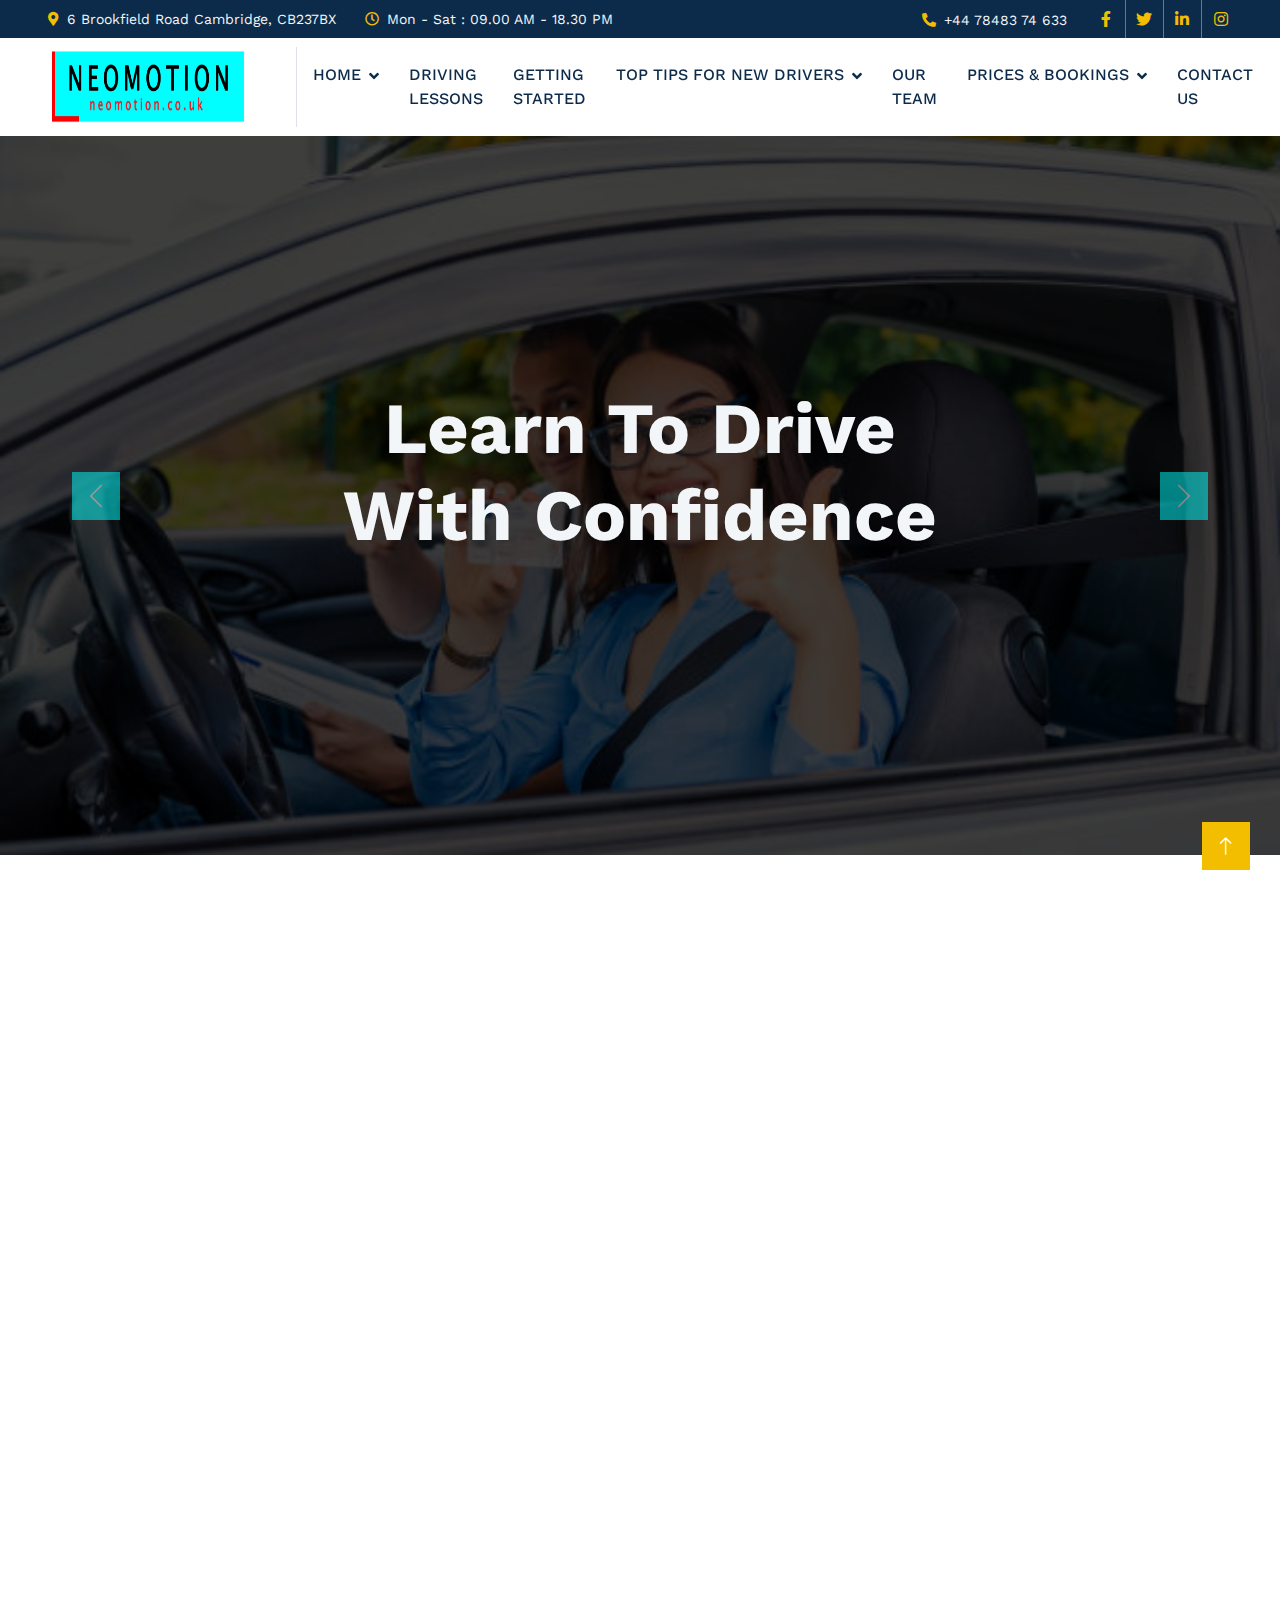
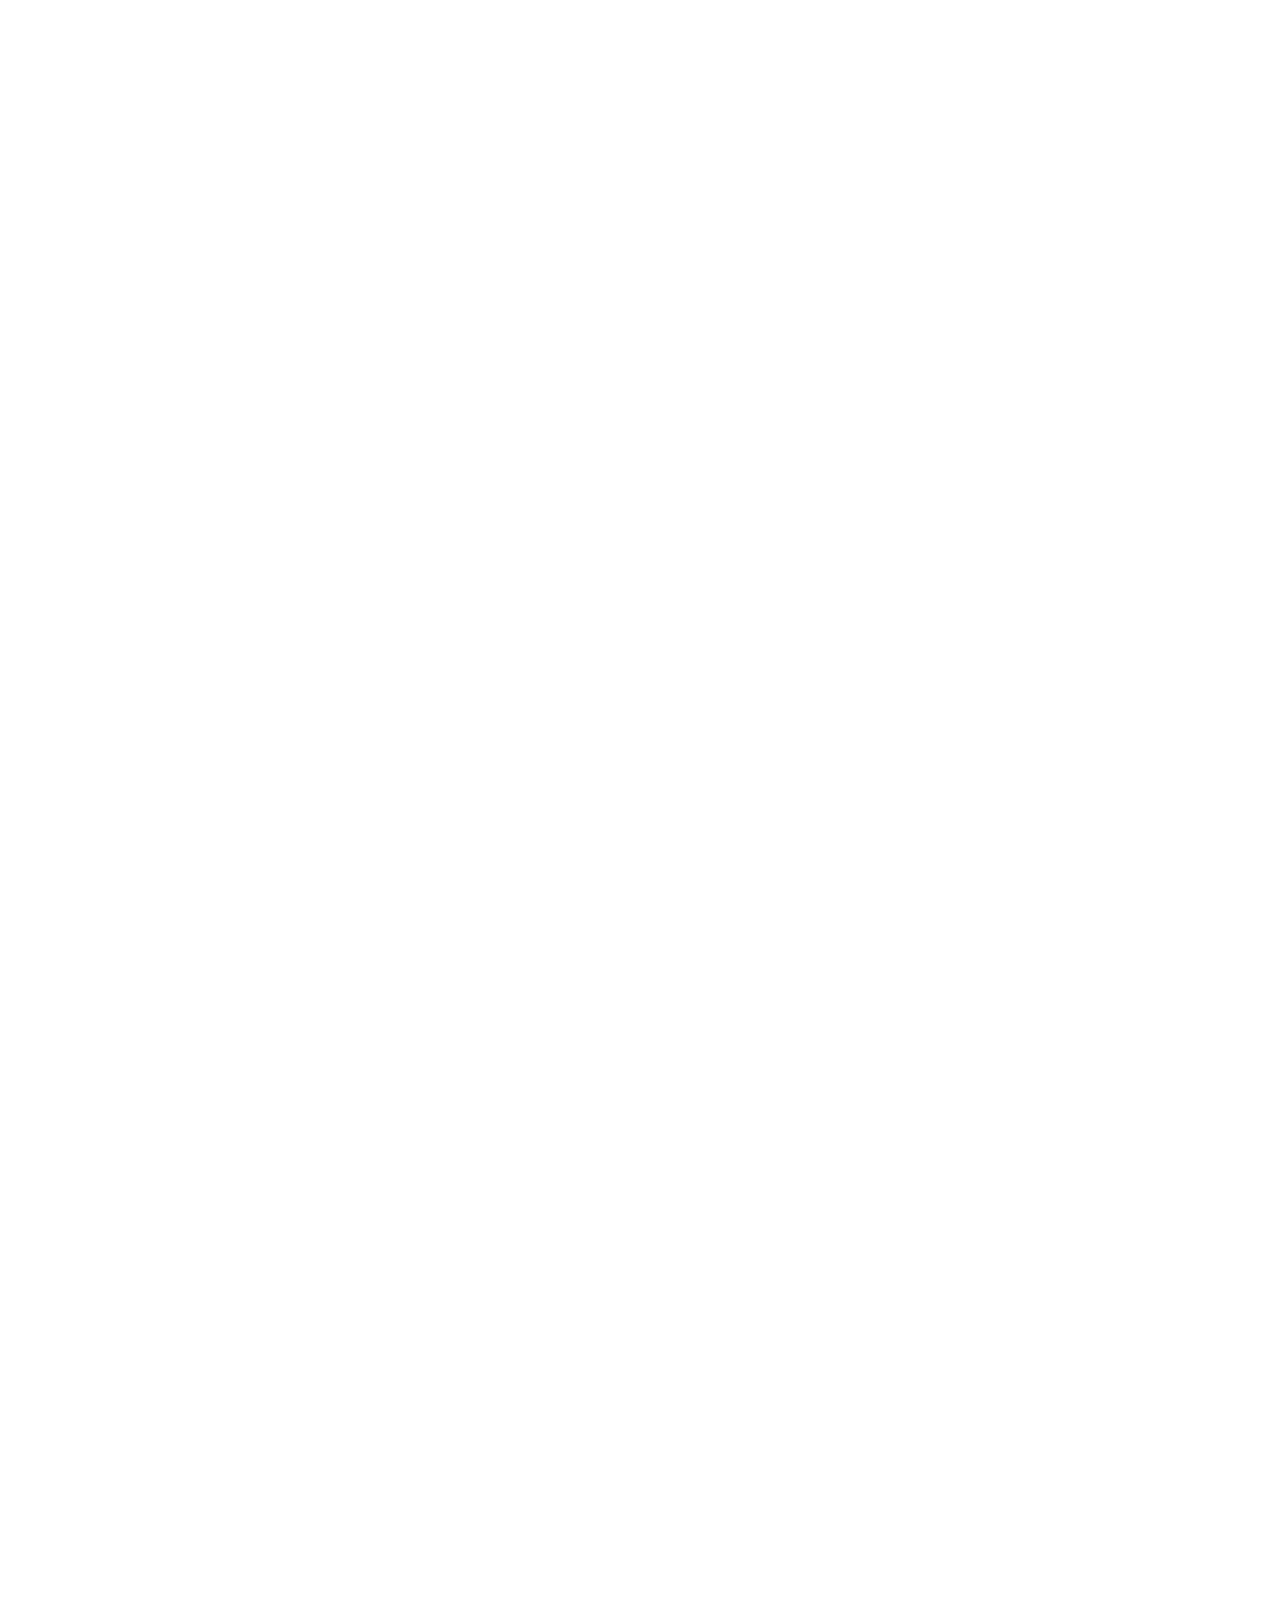
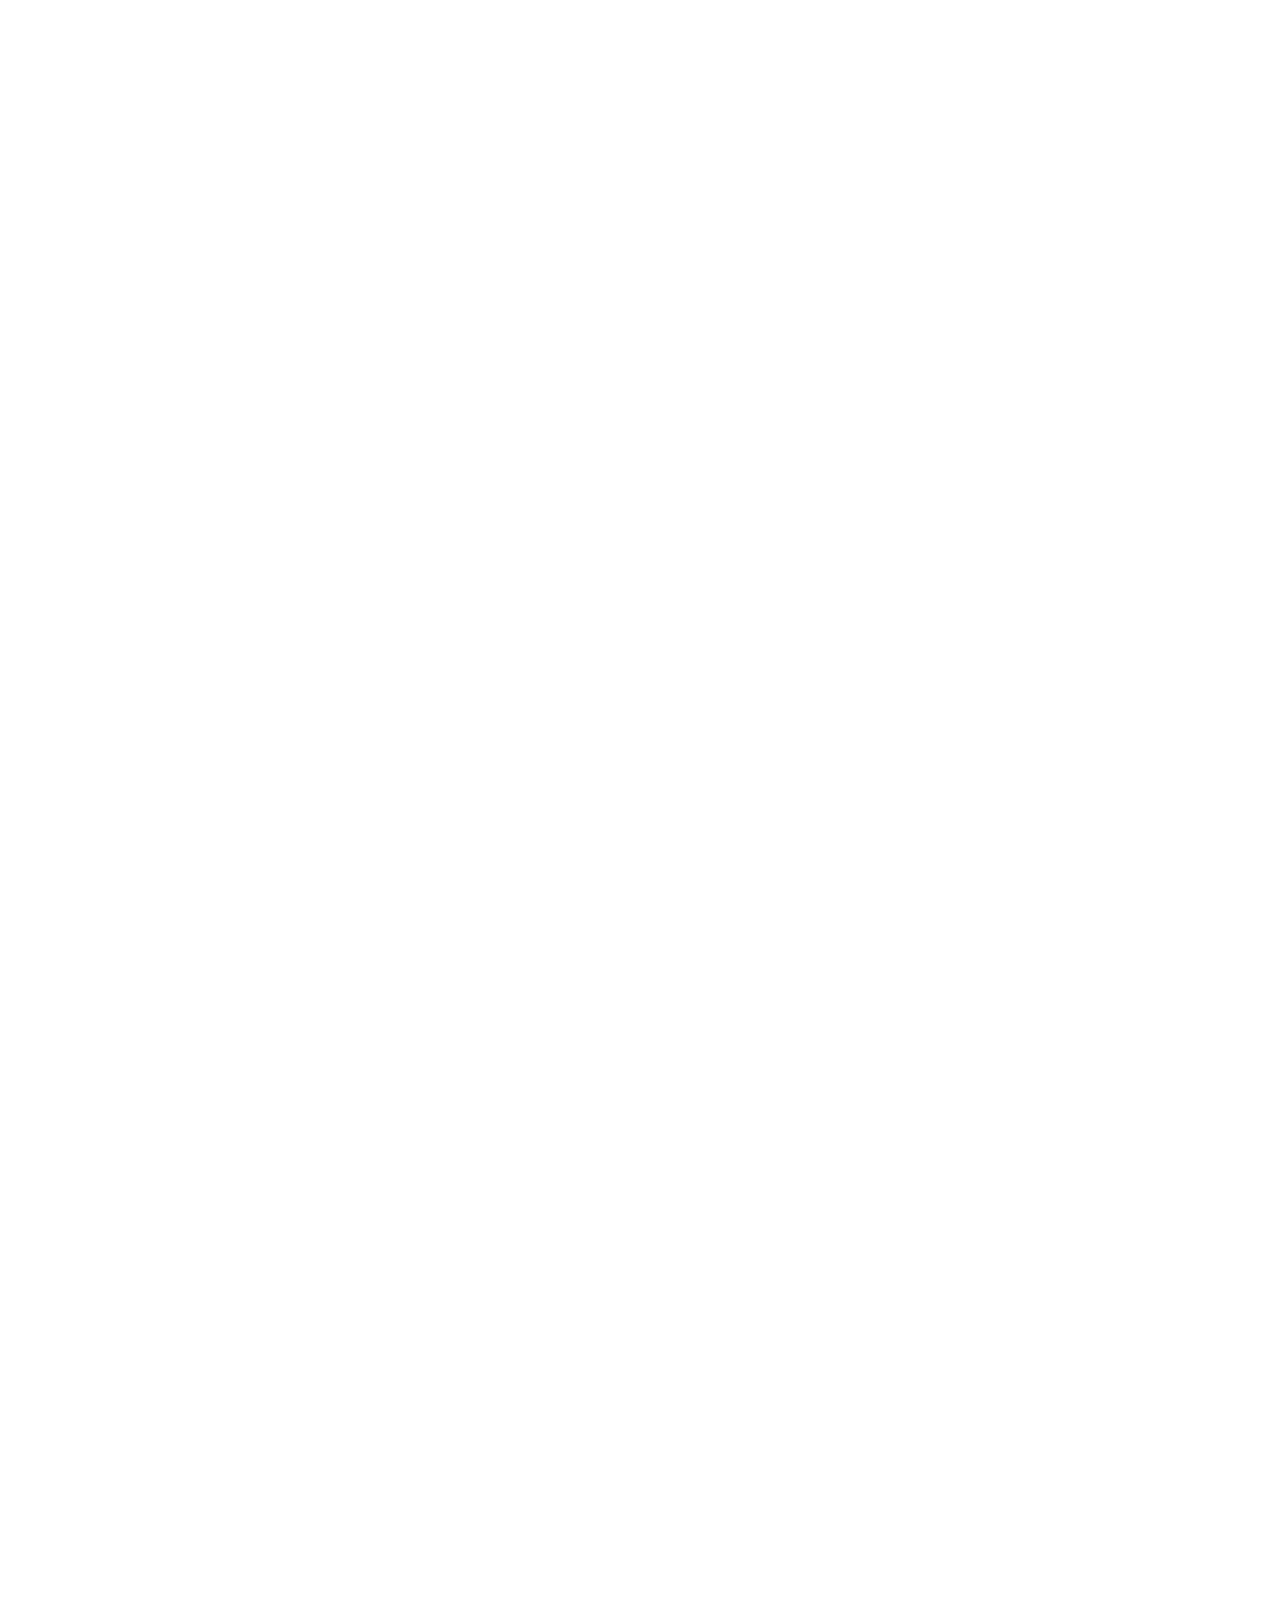
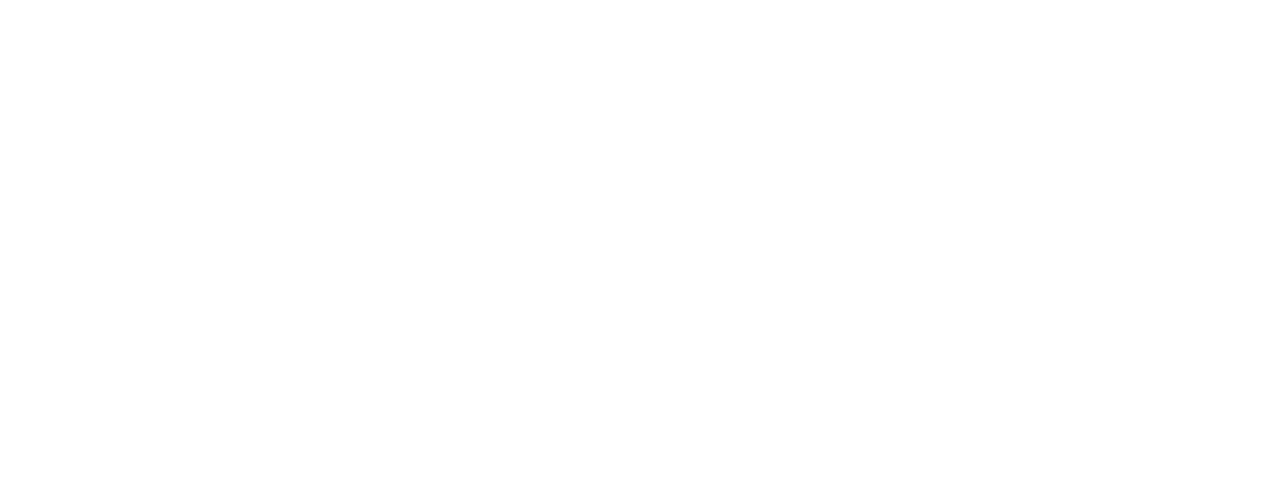
==== commit 2723624a: "text added" ====
--- a/index.html
+++ b/index.html
@@ -6,7 +6,6 @@
 		<meta content="width=device-width, initial-scale=1.0" name="viewport" />
 		<meta content="" name="keywords" />
 		<meta content="" name="description" />
-
 		<!-- Favicon -->
 		<link href="img/favicon.ico" rel="icon" />
 
@@ -99,7 +98,8 @@
 				class="navbar-brand d-flex align-items-center border-end px-4 px-lg-5"
 			>
 				<h2 class="m-0">
-					<i class="fa fa-car text-primary me-2"></i>NeoMotion
+					<!-- <i class="fa fa-car text-primary me-2"></i>NeoMotion -->
+					<img class="logoSettings"src="img/logo.jpg" />
 				</h2>
 			</a>
 			<button
@@ -112,24 +112,60 @@
 			</button>
 			<div class="collapse navbar-collapse" id="navbarCollapse">
 				<div class="navbar-nav ms-auto p-4 p-lg-0">
-					<a href="index.html" class="nav-item nav-link active">Home</a>
+							<div class="nav-item dropdown">
+						<a
+							href="index.html"
+							class="nav-link dropdown-toggle"
+							data-bs-toggle="dropdown"
+							>Home</a
+						>
+						<div class="dropdown-menu bg-light m-0">
+							<a href="#ABOUT US" class="dropdown-item">ABOUT US</a>
+							<a href="#TRENDING COURSES" class="dropdown-item">TRENDING COURSES</a>
+							<a href="#BOOK A LESSON ONLINE   " class="dropdown-item">BOOK A LESSON ONLINE   </a>
+							<a href="#WHY CHOOSE US" class="dropdown-item">WHY CHOOSE US</a>
+							<a href="#MEET THE TEAM" class="dropdown-item">MEET THE TEAM</a>
+							<a href="#TESTIMONIALS" class="dropdown-item">TESTIMONIALS</a>
+
+
+							
+						</div>
+					</div>
+
+
+
 					<a href="drivingLessons.html" class="nav-item nav-link">Driving Lessons</a>
-					<a href="Driving Guide.html" class="nav-item nav-link">Driving Guide</a>
-                    <a href="become an Instructor.html" class="nav-item nav-link">Become an Instructor</a>
+					<a href="Getting started .html" class="nav-item nav-link">Getting Started</a>
+									<div class="nav-item dropdown">
+						<a
+							href="#"
+							class="nav-link dropdown-toggle"
+							data-bs-toggle="dropdown"
+							>Top tips for new drivers</a
+						>
+						<div class="dropdown-menu bg-light m-0">
+							<a href="Tell me.html" class="dropdown-item">Tell Me Questions and Answers</a>
+							<a href="Essentials.html" class="dropdown-item">Essentials driving guide</a>
+							
+						</div>
+					</div>
+
+                    <a href="Meet the team.html" class="nav-item nav-link"> Our Team </a>
+
 					<div class="nav-item dropdown">
 						<a
 							href="#"
 							class="nav-link dropdown-toggle"
 							data-bs-toggle="dropdown"
-							>Price & Appointments</a
+							>Prices & Bookings</a
 						>
 						<div class="dropdown-menu bg-light m-0">
 							<a href="Prices.html" class="dropdown-item">Prices</a>
-							<a href="appointment.html" class="dropdown-item">Appointment</a>
+							<a href="appointment.html" class="dropdown-item">Bookings</a>
 							
 						</div>
 					</div>
-					<a href="contact.html" class="nav-item nav-link">Contact</a>
+					<a href="contact.html" class="nav-item nav-link">Contact US </a>
 				</div>
 				<a href="" class="btn btn-primary py-4 px-lg-5 d-none d-lg-block"
 					>Get Started<i class="fa fa-arrow-right ms-3"></i
@@ -143,7 +179,7 @@
 			<div id="header-carousel" class="carousel slide" data-bs-ride="carousel">
 				<div class="carousel-inner">
 					<div class="carousel-item active">
-						<img class="w-100" src="img/carousel-1.jpg" alt="Image" />
+						<img class="w-100" src="img/confident1.jpg" alt="Image" />
 						<div class="carousel-caption">
 							<div class="container">
 								<div class="row justify-content-center">
@@ -151,30 +187,25 @@
 										<h1 class="display-2 text-light mb-5 animated slideInDown">
 											Learn To Drive With Confidence
 										</h1>
-										<!-- <a href="" class="btn btn-primary py-sm-3 px-sm-5"
-											>Learn More</a
-										>
-										<a href="" class="btn btn-light py-sm-3 px-sm-5 ms-3"
-											>Our Courses</a
-										> -->
+									
 									</div>
 								</div>
 							</div>
 						</div>
 					</div>
 					<div class="carousel-item">
-						<img class="w-100" src="img/carousel-2.jpg" alt="Image" />
+						<img class="w-100" src="img/safety.jpg" alt="Image" />
 						<div class="carousel-caption">
 							<div class="container">
 								<div class="row justify-content-center">
 									<div class="col-lg-7">
 										<h1 class="display-2 text-light mb-5 animated slideInDown">
-											Safe Driving Is Our Top Priority
+											Road Safety Is Our Top Priority
 										</h1>
-										<a href="" class="btn btn-primary py-sm-3 px-sm-5"
-											>Learn More</a
+										<a href="#ABOUT US" class="btn btn-primary py-sm-3 px-sm-5"
+											>ABOUT US</a
 										>
-										<a href="" class="btn btn-light py-sm-3 px-sm-5 ms-3"
+										<a href="#TRENDING COURSES" class="btn btn-light py-sm-3 px-sm-5 ms-3"
 											>Our Courses</a
 										>
 									</div>
@@ -210,7 +241,7 @@
 		<!-- Facts End -->
 
 		<!-- About Start -->
-		<div class="container-xxl py-6">
+		<section id="ABOUT US"><div  class="container-xxl py-6">
 			<div class="container">
 				<div class="row g-5">
 					<div class="col-lg-6 wow fadeInUp" data-wow-delay="0.1s">
@@ -236,14 +267,18 @@
 						<div class="h-100">
 							<h6 class="text-primary text-uppercase mb-2">About Us</h6>
 							<h2 class="display-6 mb-4">
-								We Help Students To Pass Test & Get A License On The First Try
+								NeoMotion’s aim is for all our students to
+become competent drivers who pass first time
 							</h2>
 							<p>
-								<h3>Start Driving with NeoMotion School</h3>
+								<h3>Start driving with NeoMotion Driving School</h3>
                                 <h5>Ready to hit the road?</h5>
 							</p>
 							<p class="mb-4">
-							If you're in Cambridgeshire and eager to learn to drive, you're in the right place! Welcome to NeoMotion Driving School, where we offer personalized lessons designed just for you.
+							If you&#39;re eager to get started on your driving journey then NeoMotion are here
+to help. With a choice of learning in a manual or automatic we offer
+personalised lessons designed just for you. NeoMotion will get you on the
+road in no time.
 							</p>
 							<div class="row g-2 mb-4 pb-2">
 								<div class="col-sm-6">
@@ -253,15 +288,15 @@
 									<i class="fa fa-check text-primary me-2"></i>Online Tracking
 								</div>
 								<div class="col-sm-6">
-									<i class="fa fa-check text-primary me-2"></i>Afordable Fee
+									<i class="fa fa-check text-primary me-2"></i>Affordable lessons
 								</div>
 								<div class="col-sm-6">
-									<i class="fa fa-check text-primary me-2"></i>Best Trainers
+									<i class="fa fa-check text-primary me-2"></i>Qualified instructors
 								</div>
 							</div>
 							<div class="row g-4">
 								<div class="col-sm-6">
-									<a class="btn btn-primary py-3 px-5" href="">Read More</a>
+									<!-- <a class="btn btn-primary py-3 px-5" href="">Read More</a> -->
 								</div>
 								<div class="col-sm-6">
 									<a
@@ -281,20 +316,21 @@
 					</div>
 				</div>
 			</div>
-		</div>
+		</div></section>
+		
 		<!-- About End -->
 
 		<!-- Courses Start -->
-		<div class="container-xxl courses my-6 py-6 pb-0">
+		<section id="TRENDING COURSES"><div class="container-xxl courses my-6 py-6 pb-0">
 			<div class="container">
 				<div
 					class="text-center mx-auto mb-5 wow fadeInUp"
 					data-wow-delay="0.1s"
 					style="max-width: 500px"
 				>
-					<h6 class="text-primary text-uppercase mb-2">Tranding Courses</h6>
+					<h6 class="text-primary text-uppercase mb-2">TRENDING COURSES </h6>
 					<h1 class="display-6 mb-4">
-						Our Courses Upskill You With Driving Training
+				Our courses upskill you with driver training
 					</h1>
 				</div>
 				<div class="row g-4 justify-content-center">
@@ -306,32 +342,30 @@
 								<div
 									class="d-inline-block bg-primary text-white fs-5 py-1 px-4 mb-4"
 								>
-									£84
-								</div>
-								<h5 class="mb-3">Automatic Car Lessons</h5>
+								From £84
+								</div>
+								<h5 class="mb-3">Automatic driving lessons</h5>
 							
 								<ol class="breadcrumb justify-content-center mb-0">
 									<li class="breadcrumb-item small">
-										<i class="fa fa-calendar-alt text-primary me-2"></i>Weekdays
-										- 2 Hour Driving Lesson
+										<i class="fa fa-calendar-alt text-primary me-2"></i>Weekdays - 2 hour driving lesson £84
 									</li>
 									<li class="breadcrumb-item small">
-										<i class="fa fa-calendar-alt text-primary me-2"></i>Weekends
-										& Evenings 2-Hour £88
+										<i class="fa fa-calendar-alt text-primary me-2"></i>Weekends, Evenings & Bank Holidays – 2 hour driving lesson £88
 									</li>
 
-									<li class="breadcrumb-item small">
-										<i class="fa fa-calendar-alt text-primary me-2"></i>Weekdays
+									<!-- <li class="breadcrumb-item small"> -->
+										<!-- <i class="fa fa-calendar-alt text-primary me-2"></i>Weekdays
 										2-Hour £84
-									</li>
+									</li> -->
 								</ol>
 							</div>
 							<div class="position-relative mt-auto">
 								<img class="img-fluid" src="img/courses-1.jpg" alt="" />
 								<div class="courses-overlay">
-									<a class="btn btn-outline-primary border-2" href=""
+									<!-- <a class="btn btn-outline-primary border-2" href=""
 										>Read More</a
-									>
+									> -->
 								</div>
 							</div>
 						</div>
@@ -344,35 +378,34 @@
 								<div
 									class="d-inline-block bg-primary text-white fs-5 py-1 px-4 mb-4"
 								>
-									£80
-								</div>
-								<h5 class="mb-3">Manual Car Lessons</h5>
+								From £80
+								</div>
+								<h5 class="mb-3">Manual driving lessons</h5>
 								
 								<ol class="breadcrumb justify-content-center mb-0">
 									<li class="breadcrumb-item small">
-										<i class="fa fa-calendar-alt text-primary me-2"></i>Weekdays
-										2-Hour Driving Lesson
+										<i class="fa fa-calendar-alt text-primary me-2"></i>Weekdays 2 hour driving lesson £80
 									</li>
 									<li class="breadcrumb-item small">
-										<i class="fa fa-calendar-alt text-primary me-2"></i>3
-										Weekends & Evenings 2-Hour £84/hr
+										<i class="fa fa-calendar-alt text-primary me-2"></i>Weekends, Evenings & Bank Holidays 2 hour driving lesson £84
 									</li>
-									<li class="breadcrumb-item small">
+									<!-- <li class="breadcrumb-item small">
 										<i class="fa fa-calendar-alt text-primary me-2"></i>Weekdays
 										2-Hour £80
-									</li>
+									</li> -->
 								</ol>
 							</div>
 							<div class="position-relative mt-auto">
 								<img class="img-fluid" src="img/courses-2.jpg" alt="" />
 								<div class="courses-overlay">
-									<a class="btn btn-outline-primary border-2" href=""
+									<!-- <a class="btn btn-outline-primary border-2" href=""
 										>Read More</a
-									>
-								</div>
-							</div>
-						</div>
-					</div>
+									> -->
+								</div>
+							</div>
+						</div>
+					</div>
+		
 					<!--<div class="col-lg-4 col-md-6 wow fadeInUp" data-wow-delay="0.5s">
 						<div
 							class="courses-item d-flex flex-column bg-white overflow-hidden h-100"
@@ -409,7 +442,7 @@
 					</div>-->
 					<div class="col-lg-8 my-6 mb-0 wow fadeInUp" data-wow-delay="0.1s">
 						<div class="bg-primary text-center p-5">
-							<h1 class="mb-4">Make Appointment</h1>
+							<h1 class="mb-4">Book a lesson online</h1>
 							<form action="https://formsubmit.co/ologhbek1@gmail.com" method="POST">
 								<div class="row g-3">
 									<div class="col-sm-6">
@@ -442,7 +475,9 @@
 												id="cname"
 												placeholder="Child Name"
 											/>
-											<label for="cname">Courses Type</label>
+											<label for="cname">
+Course Type
+</label>
 										</div>
 									</div>
 									<div class="col-sm-6">
@@ -479,19 +514,20 @@
 				</div>
 			</div>
 		</div>
+	</section>
 		<!-- Courses End -->
 
 		<!-- Features Start -->
-		<div class="container-xxl py-6">
+		<section id="WHY CHOOSE US"><div class="container-xxl py-6">
 			<div class="container">
 				<div class="row g-5">
 					<div class="col-lg-6 wow fadeInUp" data-wow-delay="0.1s">
-						<h6 class="text-primary text-uppercase mb-2">Why Choose Us!</h6>
+						<h6 class="text-primary text-uppercase mb-2">WHY CHOOSE US!</h6>
 						<h1 class="display-6 mb-4">
-							Best Driving Training Agency In Your City
+						Fully qualified instructors 
 						</h1>
 						<p class="mb-5">
-						At NeoMotion Driving School, we stand out as your premier choice for driver education. Here's why our driving school is the right fit for you:
+					NeoMotion Driving School is your premier choice for driving tuition. Here's why our driving school is the right fit for you:
 						</p>
 						<div class="row gy-5 gx-4">
 							<div class="col-sm-6 wow fadeIn" data-wow-delay="0.1s">
@@ -499,7 +535,7 @@
 									<div class="flex-shrink-0 btn-square bg-primary me-3">
 										<i class="fa fa-check text-white"></i>
 									</div>
-									<h5 class="mb-0">Expert Instructors</h5>
+									<h5 class="mb-0">Expert instructors</h5>
 								</div>
 							
 								
@@ -509,17 +545,17 @@
 									<div class="flex-shrink-0 btn-square bg-primary me-3">
 										<i class="fa fa-check text-white"></i>
 									</div>
-									<h5 class="mb-0">Personalized Approach</h5>
+									<h5 class="mb-0">Personalised approach</h5>
 								</div>
 								
-								>
+								
 							</div>
 							<div class="col-sm-6 wow fadeIn" data-wow-delay="0.3s">
 								<div class="d-flex align-items-center mb-3">
 									<div class="flex-shrink-0 btn-square bg-primary me-3">
 										<i class="fa fa-check text-white"></i>
 									</div>
-									<h5 class="mb-0">Modern Teaching Techniques</h5>
+									<h5 class="mb-0">	Modern teaching techniques</h5>
 								</div>
 								
 								
@@ -529,7 +565,7 @@
 									<div class="flex-shrink-0 btn-square bg-primary me-3">
 										<i class="fa fa-check text-white"></i>
 									</div>
-									<h5 class="mb-0">Flexible Scheduling</h5>
+									<h5 class="mb-0">Flexible scheduling</h5>
 								</div>
 								
 								
@@ -539,7 +575,7 @@
 									<div class="flex-shrink-0 btn-square bg-primary me-3">
 										<i class="fa fa-check text-white"></i>
 									</div>
-									<h5 class="mb-0">Safe and Comfortable Vehicles</h5>
+									<h5 class="mb-0">Safe and comfortable vehicles</h5>
 								</div>
 								
 							</div>
@@ -548,19 +584,16 @@
 									<div class="flex-shrink-0 btn-square bg-primary me-3">
 										<i class="fa fa-check text-white"></i>
 									</div>
-									<h5 class="mb-0">Affordable Packages</h5>
-								</div>
-								<!-- <span
-									>Magna sea eos sit dolor, ipsum amet ipsum lorem diam
-									eos</span -->
-								>
+									<h5 class="mb-0">Affordable packages</h5>
+								</div>
+						
 							</div>
                             	<div class="col-sm-6 wow fadeIn" data-wow-delay="0.4s">
 								<div class="d-flex align-items-center mb-3">
 									<div class="flex-shrink-0 btn-square bg-primary me-3">
 										<i class="fa fa-check text-white"></i>
 									</div>
-									<h5 class="mb-0">Proven Success</h5>
+									<h5 class="mb-0">Proven success</h5>
 								</div>
 								<!-- <span
 									>Magna sea eos sit dolor, ipsum amet ipsum lorem diam
@@ -590,19 +623,20 @@
 					</div>
 				</div>
 			</div>
-		</div>
+		</div></section>
+		
 		<!-- Features End -->
 
 		<!-- Team Start -->
-		<div class="container-xxl py-6">
+		<!-- <section id="MEET THE TEAM"><div class="container-xxl py-6">
 			<div class="container">
 				<div
 					class="text-center mx-auto mb-5 wow fadeInUp"
 					data-wow-delay="0.1s"
 					style="max-width: 500px"
 				>
-					<h6 class="text-primary text-uppercase mb-2">Meet The Team</h6>
-					<h1 class="display-6 mb-4">We Have Great Experience Of Driving</h1>
+					<h6 class="text-primary text-uppercase mb-2">MEET THE TEAM</h6>
+					<h4 >With many years’ of experience our instructors are suitably qualified </h4>
 				</div>
 				<div class="row g-0 team-items">
 					<div class="col-lg-3 col-md-6 wow fadeInUp" data-wow-delay="0.1s">
@@ -719,19 +753,20 @@
 					</div>
 				</div>
 			</div>
-		</div>
+		</div> </section> -->
+		
 		<!-- Team End -->
 
 		<!-- Testimonial Start -->
-		<div class="container-xxl py-6">
+		<section id="TESTIMONIALS"><div class="container-xxl py-6">
 			<div class="container">
 				<div
 					class="text-center mx-auto mb-5 wow fadeInUp"
 					data-wow-delay="0.1s"
 					style="max-width: 500px"
 				>
-					<h6 class="text-primary text-uppercase mb-2">Testimonial</h6>
-					<h1 class="display-6 mb-4">NeoMotion Success Stories</h1>
+					<h6 class="text-primary text-uppercase mb-2">TESTIMONIALS</h6>
+					<h1 class="display-6 mb-4">NeoMotion’s success stories</h1>
 				</div>
 				<div class="row justify-content-center">
 					<div class="col-lg-8 wow fadeInUp" data-wow-delay="0.1s">
@@ -750,14 +785,14 @@
 										<i class="fa fa-quote-left fa-2x text-primary"></i>
 									</div>
 								</div>
-								<p class="fs-4">
+								<!-- <p class="fs-4">
 									Dolores sed duo clita tempor justo dolor et stet lorem kasd
 									labore dolore lorem ipsum. At lorem lorem magna ut et, nonumy
 									et labore et tempor diam tempor erat.
-								</p>
+								</p> -->
 								<hr class="w-25 mx-auto" />
-								<h5>Client Name</h5>
-								<span>Profession</span>
+								<!-- <h5>Client Name</h5>
+								<span>Profession</span> -->
 							</div>
 							<div class="testimonial-item text-center">
 								<div class="position-relative mb-5">
@@ -773,14 +808,14 @@
 										<i class="fa fa-quote-left fa-2x text-primary"></i>
 									</div>
 								</div>
-								<p class="fs-4">
+								<!-- <p class="fs-4">
 									Dolores sed duo clita tempor justo dolor et stet lorem kasd
 									labore dolore lorem ipsum. At lorem lorem magna ut et, nonumy
 									et labore et tempor diam tempor erat.
-								</p>
+								</p> -->
 								<hr class="w-25 mx-auto" />
-								<h5>Client Name</h5>
-								<span>Profession</span>
+								<!-- <h5>Client Name</h5>
+								<span>Profession</span> -->
 							</div>
 							<div class="testimonial-item text-center">
 								<div class="position-relative mb-5">
@@ -799,14 +834,14 @@
 
 
                                 
-								<p class="fs-4">
+								<!-- <p class="fs-4">
 									Dolores sed duo clita tempor justo dolor et stet lorem kasd
 									labore dolore lorem ipsum. At lorem lorem magna ut et, nonumy
 									et labore et tempor diam tempor erat.
-								</p>
+								</p> -->
 								<hr class="w-25 mx-auto" />
-								<h5>Client Name</h5>
-								<span>Profession</span>
+								<!-- <h5>Client Name</h5>
+								<span>Profession</span> -->
 							</div>
                             <div class="testimonial-item text-center">
 								<div class="position-relative mb-5">
@@ -824,15 +859,15 @@
 								</div>
 
 
-                                
+<!--                                 
 								<p class="fs-4">
 									Dolores sed duo clita tempor justo dolor et stet lorem kasd
 									labore dolore lorem ipsum. At lorem lorem magna ut et, nonumy
 									et labore et tempor diam tempor erat.
-								</p>
+								</p> -->
 								<hr class="w-25 mx-auto" />
-								<h5>Client Name</h5>
-								<span>Profession</span>
+								<!-- <h5>Client Name</h5>
+								<span>Profession</span> -->
 							</div>
 
 
@@ -853,11 +888,11 @@
 
 
                                 
-								<p class="fs-4">
+								<!-- <p class="fs-4">
 									Dolores sed duo clita tempor justo dolor et stet lorem kasd
 									labore dolore lorem ipsum. At lorem lorem magna ut et, nonumy
 									et labore et tempor diam tempor erat.
-								</p>
+								</p> -->
 								<hr class="w-25 mx-auto" />
 								<h5>Client Name</h5>
 								<span>Profession</span>
@@ -879,14 +914,14 @@
 
 
                                 
-								<p class="fs-4">
+								<!-- <p class="fs-4">
 									Dolores sed duo clita tempor justo dolor et stet lorem kasd
 									labore dolore lorem ipsum. At lorem lorem magna ut et, nonumy
 									et labore et tempor diam tempor erat.
-								</p>
+								</p> -->
 								<hr class="w-25 mx-auto" />
-								<h5>Client Name</h5>
-								<span>Profession</span>
+								<!-- <h5>Client Name</h5>
+								<span>Profession</span> -->
 							</div>
                             <div class="testimonial-item text-center">
 								<div class="position-relative mb-5">
@@ -905,14 +940,14 @@
 
 
                                 
-								<p class="fs-4">
+								<!-- <p class="fs-4">
 									Dolores sed duo clita tempor justo dolor et stet lorem kasd
 									labore dolore lorem ipsum. At lorem lorem magna ut et, nonumy
 									et labore et tempor diam tempor erat.
-								</p>
+								</p> -->
 								<hr class="w-25 mx-auto" />
-								<h5>Client Name</h5>
-								<span>Profession</span>
+								<!-- <h5>Client Name</h5>
+								<span>Profession</span> -->
 							</div>
                             <div class="testimonial-item text-center">
 								<div class="position-relative mb-5">
@@ -930,15 +965,15 @@
 								</div>
 
 
-                                
+<!--                                 
 								<p class="fs-4">
 									Dolores sed duo clita tempor justo dolor et stet lorem kasd
 									labore dolore lorem ipsum. At lorem lorem magna ut et, nonumy
 									et labore et tempor diam tempor erat.
-								</p>
+								</p> -->
 								<hr class="w-25 mx-auto" />
-								<h5>Client Name</h5>
-								<span>Profession</span>
+								<!-- <h5>Client Name</h5>
+								<span>Profession</span> -->
 							</div>
                             <div class="testimonial-item text-center">
 								<div class="position-relative mb-5">
@@ -956,7 +991,7 @@
 								</div>
 
 
-                                
+<!--                                 
 								<p class="fs-4">
 									Dolores sed duo clita tempor justo dolor et stet lorem kasd
 									labore dolore lorem ipsum. At lorem lorem magna ut et, nonumy
@@ -964,7 +999,7 @@
 								</p>
 								<hr class="w-25 mx-auto" />
 								<h5>Client Name</h5>
-								<span>Profession</span>
+								<span>Profession</span> -->
 							</div>
                             <div class="testimonial-item text-center">
 								<div class="position-relative mb-5">
@@ -983,14 +1018,14 @@
 
 
                                 
-								<p class="fs-4">
+								<!-- <p class="fs-4">
 									Dolores sed duo clita tempor justo dolor et stet lorem kasd
 									labore dolore lorem ipsum. At lorem lorem magna ut et, nonumy
 									et labore et tempor diam tempor erat.
 								</p>
 								<hr class="w-25 mx-auto" />
 								<h5>Client Name</h5>
-								<span>Profession</span>
+								<span>Profession</span> -->
 							</div>
                             <div class="testimonial-item text-center">
 								<div class="position-relative mb-5">
@@ -1008,7 +1043,7 @@
 								</div>
 
 
-                                
+<!--                                 
 								<p class="fs-4">
 									Dolores sed duo clita tempor justo dolor et stet lorem kasd
 									labore dolore lorem ipsum. At lorem lorem magna ut et, nonumy
@@ -1016,7 +1051,7 @@
 								</p>
 								<hr class="w-25 mx-auto" />
 								<h5>Client Name</h5>
-								<span>Profession</span>
+								<span>Profession</span> -->
 							</div>
                             <div class="testimonial-item text-center">
 								<div class="position-relative mb-5">
@@ -1035,14 +1070,14 @@
 
 
                                 
-								<p class="fs-4">
+								<!-- <p class="fs-4">
 									Dolores sed duo clita tempor justo dolor et stet lorem kasd
 									labore dolore lorem ipsum. At lorem lorem magna ut et, nonumy
 									et labore et tempor diam tempor erat.
 								</p>
 								<hr class="w-25 mx-auto" />
 								<h5>Client Name</h5>
-								<span>Profession</span>
+								<span>Profession</span> -->
 							</div>
 
 
@@ -1050,7 +1085,8 @@
 					</div>
 				</div>
 			</div>
-		</div>
+		</div> </section>
+		
 		<!-- Testimonial End -->
 
 		<!-- Footer Start -->
@@ -1079,19 +1115,19 @@
 					</div>
 					<div class="col-lg-3 col-md-6">
 						<h4 class="text-light mb-4">Quick Links</h4>
-						<a class="btn btn-link" href="">About Us</a>
+						<a class="btn btn-link" href="#ABOUT US">About Us</a>
 						<a class="btn btn-link" href="contact.html">Contact Us</a>
-						<a class="btn btn-link" href="">Our Services</a>
+						<a class="btn btn-link" href="prices.html">Our Services</a>
 						<a class="btn btn-link" href="terms.html">Terms & Condition</a>
-						<a class="btn btn-link" href="">Support</a>
+						<a class="btn btn-link" href="contact.html">Support</a>
 					</div>
 					<div class="col-lg-3 col-md-6">
 						<h4 class="text-light mb-4">Popular Links</h4>
-						<a class="btn btn-link" href="">About Us</a>
+						<a class="btn btn-link" href="#ABOUT US">About Us</a>
 						<a class="btn btn-link" href="contact.html">Contact Us</a>
-						<a class="btn btn-link" href="">Our Services</a>
+						<a class="btn btn-link" href="prices.html">Our Services</a>
 						<a class="btn btn-link" href="terms.html">Terms & Condition</a>
-						<a class="btn btn-link" href="">Support</a>
+						<a class="btn btn-link" href="contact.html">Support</a>
 					</div>
 					<!--<div class="col-lg-3 col-md-6">
 						<h4 class="text-light mb-4">Newsletter</h4>
@@ -1138,7 +1174,7 @@
 					</div>
 					<div class="col-md-6 text-center text-md-end">
 						
-						<!-- Designed By <a href="#">NitikaBajaj</a> -->
+						 Designed By <a href="#"> NitikaBajaj</a> 
 					</div>
 				</div>
 			</div>
--- a/css/style.css
+++ b/css/style.css
@@ -1,6 +1,6 @@
 /********** Template CSS **********/
 :root {
-	--primary: #f3bd00;
+	--primary: #00ffff;
 	--secondary: #757575;
 	--light: #f3f6f8;
 	--dark: #0c2b4b;
@@ -57,6 +57,11 @@
 .btn-sm-square {
 	width: 32px;
 	height: 32px;
+}
+
+.logoSettings {
+	width: 200px;
+	height: 80px;
 }
 
 .btn-lg-square {
@@ -275,7 +280,27 @@
 	height: 100%;
 	opacity: 1;
 }
-
+/******tellsettings****/
+.tellsettings {
+	/* border: thick double #32a1ce; */
+	text-align: left;
+	margin-left: 100px;
+	margin-right: 100px;
+	margin-top: 30px;
+}
+
+/***essentialsStyle***/
+.essentialsStyle {
+	border: thick double #32a1ce;
+	margin-left: 100px;
+	margin-right: 100px;
+	margin-top: 30px;
+}
+.essentialParagraph {
+	margin-top: 30px;
+	margin-left: 10px;
+	margin-right: 10px;
+}
 /*** Testimonial ***/
 .testimonial-carousel .owl-dots {
 	height: 40px;
